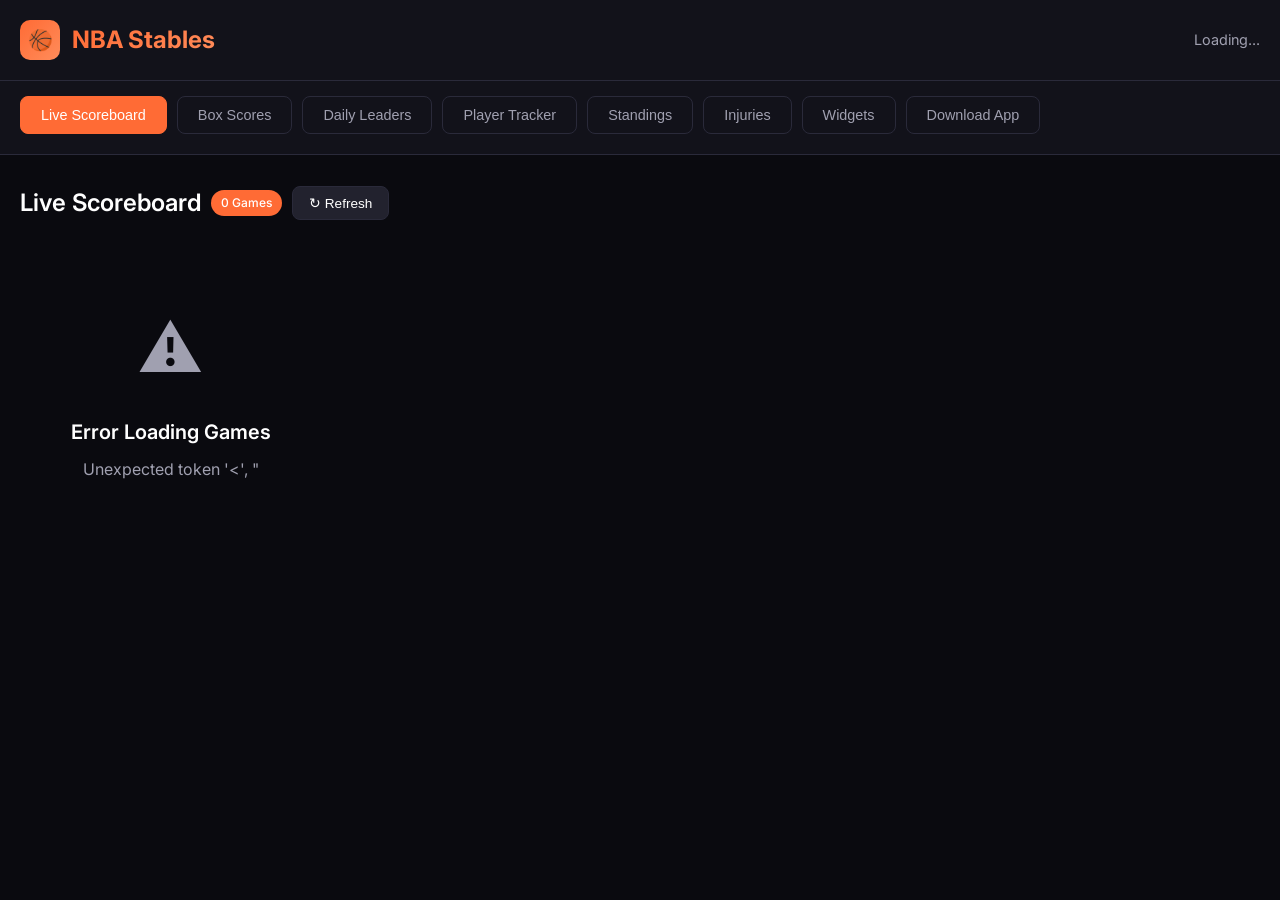
==== static/index.html @ 27dfe934 "remove ESPN injuries support, CBS only Co-Authored-By: Claude Opus 4.6 <noreply@anthropic.com>" ====
<!DOCTYPE html>
<html lang="en">
<head>
    <meta charset="UTF-8">
    <meta name="viewport" content="width=device-width, initial-scale=1.0">
    <title>NBA Stables - Live NBA Scores, Stats & Player Tracker</title>
    <meta name="description" content="Free live NBA scores, box scores, standings, injury reports and player tracking. Real-time stats with a clean, modern interface. No ads, no tracking.">
    <meta name="keywords" content="NBA, basketball, live scores, NBA stats, player tracker, box scores, standings, injury report, NBA API">
    <meta name="author" content="NBA Stables">
    <meta name="robots" content="index, follow">
    <link rel="canonical" href="https://nba-stables.onrender.com/">

    <!-- Open Graph / Facebook -->
    <meta property="og:type" content="website">
    <meta property="og:url" content="https://nba-stables.onrender.com/">
    <meta property="og:title" content="NBA Stables - Live NBA Scores & Stats">
    <meta property="og:description" content="Free live NBA scores, box scores, standings, injury reports and player tracking. Real-time stats with no ads.">
    <meta property="og:image" content="https://nba-stables.onrender.com/static/og-image.png">
    <meta property="og:site_name" content="NBA Stables">

    <!-- Twitter -->
    <meta name="twitter:card" content="summary_large_image">
    <meta name="twitter:url" content="https://nba-stables.onrender.com/">
    <meta name="twitter:title" content="NBA Stables - Live NBA Scores & Stats">
    <meta name="twitter:description" content="Free live NBA scores, box scores, standings, injury reports and player tracking. Real-time stats with no ads.">
    <meta name="twitter:image" content="https://nba-stables.onrender.com/static/og-image.png">

    <!-- PWA -->
    <meta name="theme-color" content="#ff6b35">
    <meta name="apple-mobile-web-app-capable" content="yes">
    <meta name="apple-mobile-web-app-status-bar-style" content="black-translucent">
    <meta name="mobile-web-app-capable" content="yes">
    <link rel="manifest" href="/static/manifest.json">
    <link rel="apple-touch-icon" href="/static/icon-192.png">
    <link rel="icon" type="image/png" sizes="32x32" href="/static/icon-192.png">

    <!-- JSON-LD Structured Data -->
    <script type="application/ld+json">
    {
      "@context": "https://schema.org",
      "@type": "WebApplication",
      "name": "NBA Stables",
      "description": "Free live NBA scores, box scores, standings, injury reports and player tracking",
      "url": "https://nba-stables.onrender.com/",
      "applicationCategory": "SportsApplication",
      "operatingSystem": "Any",
      "offers": {
        "@type": "Offer",
        "price": "0",
        "priceCurrency": "USD"
      },
      "featureList": [
        "Live NBA Scores",
        "Box Scores",
        "Player Tracker",
        "Standings",
        "Injury Reports",
        "Desktop Widgets",
        "Android Widget"
      ]
    }
    </script>
    <link rel="preconnect" href="https://fonts.googleapis.com">
    <link rel="preconnect" href="https://fonts.gstatic.com" crossorigin>
    <link href="https://fonts.googleapis.com/css2?family=Inter:wght@400;500;600;700&display=swap" rel="stylesheet">
    <style>
        :root {
            --bg-primary: #0a0a0f;
            --bg-secondary: #12121a;
            --bg-card: #1a1a24;
            --bg-hover: #22222e;
            --text-primary: #ffffff;
            --text-secondary: #a0a0b0;
            --accent: #ff6b35;
            --accent-light: #ff8c5a;
            --success: #4ade80;
            --border: #2a2a3a;
            --gradient-1: linear-gradient(135deg, #ff6b35 0%, #ff8c5a 100%);
        }

        * {
            margin: 0;
            padding: 0;
            box-sizing: border-box;
        }

        body {
            font-family: 'Inter', -apple-system, BlinkMacSystemFont, sans-serif;
            background: var(--bg-primary);
            color: var(--text-primary);
            min-height: 100vh;
            line-height: 1.5;
        }

        .container {
            max-width: 1400px;
            margin: 0 auto;
            padding: 0 20px;
        }

        /* Header */
        header {
            background: var(--bg-secondary);
            border-bottom: 1px solid var(--border);
            padding: 20px 0;
            position: sticky;
            top: 0;
            z-index: 100;
        }

        .header-content {
            display: flex;
            justify-content: space-between;
            align-items: center;
        }

        .logo {
            display: flex;
            align-items: center;
            gap: 12px;
        }

        .logo-icon {
            width: 40px;
            height: 40px;
            background: var(--gradient-1);
            border-radius: 10px;
            display: flex;
            align-items: center;
            justify-content: center;
            font-size: 20px;
        }

        .logo h1 {
            font-size: 1.5rem;
            font-weight: 700;
            background: var(--gradient-1);
            -webkit-background-clip: text;
            -webkit-text-fill-color: transparent;
            background-clip: text;
        }

        .header-date {
            color: var(--text-secondary);
            font-size: 0.9rem;
        }

        /* Navigation */
        nav {
            background: var(--bg-secondary);
            padding: 15px 0;
            border-bottom: 1px solid var(--border);
        }

        .nav-tabs {
            display: flex;
            gap: 10px;
            overflow-x: auto;
            padding-bottom: 5px;
        }

        .nav-tab {
            padding: 10px 20px;
            background: transparent;
            border: 1px solid var(--border);
            border-radius: 8px;
            color: var(--text-secondary);
            cursor: pointer;
            font-size: 0.9rem;
            font-weight: 500;
            transition: all 0.2s;
            white-space: nowrap;
        }

        .nav-tab:hover {
            background: var(--bg-hover);
            color: var(--text-primary);
        }

        .nav-tab.active {
            background: var(--accent);
            border-color: var(--accent);
            color: white;
        }

        /* Main Content */
        main {
            padding: 30px 0;
        }

        .section {
            display: none;
        }

        .section.active {
            display: block;
        }

        .section-title {
            font-size: 1.5rem;
            font-weight: 600;
            margin-bottom: 20px;
            display: flex;
            align-items: center;
            gap: 10px;
        }

        .section-title .badge {
            background: var(--accent);
            color: white;
            font-size: 0.75rem;
            padding: 4px 10px;
            border-radius: 20px;
            font-weight: 500;
        }

        /* Cards */
        .cards-grid {
            display: grid;
            grid-template-columns: repeat(auto-fill, minmax(400px, 1fr));
            gap: 20px;
        }

        /* Compact grid for scoreboard */
        .cards-grid-compact {
            display: grid;
            grid-template-columns: repeat(auto-fill, minmax(260px, 1fr));
            gap: 12px;
        }

        .card {
            background: var(--bg-card);
            border: 1px solid var(--border);
            border-radius: 12px;
            overflow: hidden;
            transition: transform 0.2s, box-shadow 0.2s;
        }

        .card:hover {
            transform: translateY(-2px);
            box-shadow: 0 10px 40px rgba(0, 0, 0, 0.3);
        }

        /* Game Card - Compact */
        .game-card {
            padding: 12px;
        }

        .game-status {
            display: inline-block;
            padding: 3px 8px;
            border-radius: 20px;
            font-size: 0.65rem;
            font-weight: 600;
            margin-bottom: 8px;
            text-transform: uppercase;
        }

        .game-status.live {
            background: #ef4444;
            color: white;
            animation: pulse 2s infinite;
        }

        .game-status.final {
            background: var(--bg-hover);
            color: var(--text-secondary);
        }

        @keyframes pulse {
            0%, 100% { opacity: 1; }
            50% { opacity: 0.7; }
        }

        .teams-container {
            display: flex;
            flex-direction: column;
            gap: 6px;
        }

        .team-row {
            display: flex;
            justify-content: space-between;
            align-items: center;
            padding: 8px 10px;
            background: var(--bg-secondary);
            border-radius: 6px;
        }

        .team-info {
            display: flex;
            align-items: center;
            gap: 8px;
        }

        .team-tricode {
            font-size: 0.75rem;
            color: var(--text-secondary);
            background: var(--bg-hover);
            padding: 2px 6px;
            border-radius: 4px;
            min-width: 32px;
            text-align: center;
        }

        .team-name {
            font-weight: 600;
            font-size: 0.85rem;
        }

        .team-score {
            font-size: 1.25rem;
            font-weight: 700;
            color: var(--accent);
            min-width: 36px;
            text-align: right;
        }

        .leader-section {
            margin-top: 10px;
            padding-top: 10px;
            border-top: 1px solid var(--border);
        }

        .leader-title {
            font-size: 0.65rem;
            color: var(--text-secondary);
            text-transform: uppercase;
            margin-bottom: 6px;
        }

        .leader-row {
            display: flex;
            justify-content: space-between;
            align-items: center;
            padding: 4px 0;
        }

        .leader-name {
            font-weight: 500;
            font-size: 0.8rem;
            color: var(--text-primary);
        }

        .leader-stats {
            display: flex;
            gap: 10px;
        }

        .stat {
            text-align: center;
        }

        .stat-value {
            font-weight: 600;
            font-size: 0.85rem;
            color: var(--accent);
        }

        .stat-label {
            font-size: 0.6rem;
            color: var(--text-secondary);
            text-transform: uppercase;
        }

        /* Box Score */
        .boxscore-card {
            overflow-x: auto;
        }

        .boxscore-table {
            width: 100%;
            border-collapse: collapse;
            font-size: 0.85rem;
        }

        .boxscore-table th,
        .boxscore-table td {
            padding: 12px 10px;
            text-align: center;
            border-bottom: 1px solid var(--border);
        }

        .boxscore-table th {
            background: var(--bg-secondary);
            color: var(--text-secondary);
            font-weight: 500;
            font-size: 0.75rem;
            text-transform: uppercase;
        }

        .boxscore-table td:first-child {
            text-align: left;
            font-weight: 600;
        }

        .boxscore-table tr:hover td {
            background: var(--bg-hover);
        }

        .highlight {
            color: var(--success);
            font-weight: 600;
        }

        /* Leaders Section */
        .leaders-grid {
            display: grid;
            grid-template-columns: repeat(auto-fill, minmax(300px, 1fr));
            gap: 20px;
        }

        .leader-card {
            padding: 20px;
        }

        .leader-card-header {
            display: flex;
            justify-content: space-between;
            align-items: center;
            margin-bottom: 15px;
        }

        .leader-category {
            font-weight: 600;
            font-size: 1rem;
        }

        .leader-value {
            font-size: 1.5rem;
            font-weight: 700;
            color: var(--accent);
        }

        .leader-players {
            display: flex;
            flex-direction: column;
            gap: 10px;
        }

        .leader-player {
            display: flex;
            justify-content: space-between;
            align-items: center;
            padding: 10px;
            background: var(--bg-secondary);
            border-radius: 8px;
        }

        .leader-player-name {
            font-weight: 500;
        }

        .leader-player-team {
            color: var(--text-secondary);
            font-size: 0.85rem;
        }

        /* Player Tracker */
        .player-search {
            margin-bottom: 30px;
        }

        .search-container {
            display: flex;
            gap: 15px;
            flex-wrap: wrap;
        }

        .search-input-wrapper {
            flex: 1;
            min-width: 300px;
            position: relative;
        }

        .search-input {
            width: 100%;
            padding: 15px 20px;
            background: var(--bg-card);
            border: 1px solid var(--border);
            border-radius: 10px;
            color: var(--text-primary);
            font-size: 1rem;
        }

        .search-input:focus {
            outline: none;
            border-color: var(--accent);
        }

        .search-input::placeholder {
            color: var(--text-secondary);
        }

        .search-results {
            position: absolute;
            top: 100%;
            left: 0;
            right: 0;
            background: var(--bg-card);
            border: 1px solid var(--border);
            border-radius: 10px;
            margin-top: 5px;
            max-height: 300px;
            overflow-y: auto;
            z-index: 50;
            display: none;
        }

        .search-results.show {
            display: block;
        }

        .search-result-item {
            padding: 12px 20px;
            cursor: pointer;
            display: flex;
            justify-content: space-between;
            border-bottom: 1px solid var(--border);
        }

        .search-result-item:hover {
            background: var(--bg-hover);
        }

        .search-result-item:last-child {
            border-bottom: none;
        }

        .tracked-players {
            display: flex;
            flex-wrap: wrap;
            gap: 10px;
            margin-top: 15px;
        }

        .player-chip {
            display: flex;
            align-items: center;
            gap: 8px;
            padding: 8px 15px;
            background: var(--bg-card);
            border: 1px solid var(--accent);
            border-radius: 20px;
            font-size: 0.9rem;
        }

        .player-chip-remove {
            background: none;
            border: none;
            color: var(--text-secondary);
            cursor: pointer;
            font-size: 1.2rem;
            line-height: 1;
        }

        .player-chip-remove:hover {
            color: #ef4444;
        }

        .btn {
            padding: 15px 30px;
            background: var(--gradient-1);
            border: none;
            border-radius: 10px;
            color: white;
            font-size: 1rem;
            font-weight: 600;
            cursor: pointer;
            transition: transform 0.2s, box-shadow 0.2s;
        }

        .btn:hover {
            transform: translateY(-2px);
            box-shadow: 0 5px 20px rgba(255, 107, 53, 0.3);
        }

        .btn:disabled {
            opacity: 0.5;
            cursor: not-allowed;
            transform: none;
        }

        .player-stats-table {
            width: 100%;
            border-collapse: collapse;
            margin-top: 20px;
        }

        .player-stats-table th,
        .player-stats-table td {
            padding: 15px;
            text-align: center;
            border-bottom: 1px solid var(--border);
        }

        .player-stats-table th {
            background: var(--bg-secondary);
            color: var(--text-secondary);
            font-weight: 500;
            font-size: 0.8rem;
            text-transform: uppercase;
        }

        .player-stats-table td:first-child {
            text-align: left;
        }

        .player-stats-table tbody tr:hover {
            background: var(--bg-hover);
        }

        /* Loading State */
        .loading {
            display: flex;
            justify-content: center;
            align-items: center;
            padding: 60px;
            color: var(--text-secondary);
        }

        .spinner {
            width: 40px;
            height: 40px;
            border: 3px solid var(--border);
            border-top-color: var(--accent);
            border-radius: 50%;
            animation: spin 1s linear infinite;
            margin-right: 15px;
        }

        @keyframes spin {
            to { transform: rotate(360deg); }
        }

        /* Empty State */
        .empty-state {
            text-align: center;
            padding: 60px 20px;
            color: var(--text-secondary);
        }

        .empty-state-icon {
            font-size: 4rem;
            margin-bottom: 20px;
        }

        .empty-state-title {
            font-size: 1.25rem;
            font-weight: 600;
            color: var(--text-primary);
            margin-bottom: 10px;
        }

        /* Refresh Button */
        .refresh-btn {
            background: var(--bg-hover);
            border: 1px solid var(--border);
            border-radius: 8px;
            color: var(--text-primary);
            padding: 8px 16px;
            cursor: pointer;
            display: flex;
            align-items: center;
            gap: 8px;
            font-size: 0.85rem;
        }

        .refresh-btn:hover {
            background: var(--bg-card);
        }

        /* Date Selector */
        .date-selector {
            display: flex;
            gap: 10px;
            align-items: center;
            margin-bottom: 20px;
        }

        .date-btn {
            padding: 8px 16px;
            background: var(--bg-card);
            border: 1px solid var(--border);
            border-radius: 8px;
            color: var(--text-secondary);
            cursor: pointer;
            font-size: 0.85rem;
        }

        .date-btn:hover {
            background: var(--bg-hover);
            color: var(--text-primary);
        }

        .date-btn.active {
            background: var(--accent);
            border-color: var(--accent);
            color: white;
        }

        /* Responsive */
        @media (max-width: 768px) {
            .cards-grid {
                grid-template-columns: 1fr;
            }

            .header-content {
                flex-direction: column;
                gap: 10px;
            }

            .nav-tabs {
                justify-content: flex-start;
            }

            .search-container {
                flex-direction: column;
            }

            .search-input-wrapper {
                min-width: 100%;
            }
        }
    </style>
</head>
<body>
    <header>
        <div class="container">
            <div class="header-content">
                <div class="logo">
                    <div class="logo-icon">&#127936;</div>
                    <h1>NBA Stables</h1>
                </div>
                <div class="header-date" id="currentDate">Loading...</div>
            </div>
        </div>
    </header>

    <nav>
        <div class="container">
            <div class="nav-tabs">
                <button class="nav-tab active" data-section="scoreboard">Live Scoreboard</button>
                <button class="nav-tab" data-section="boxscores">Box Scores</button>
                <button class="nav-tab" data-section="leaders">Daily Leaders</button>
                <button class="nav-tab" data-section="tracker">Player Tracker</button>
                <button class="nav-tab" data-section="standings">Standings</button>
                <button class="nav-tab" data-section="injuries">Injuries</button>
                <button class="nav-tab" data-section="widgets">Widgets</button>
                <button class="nav-tab" data-section="download">Download App</button>
            </div>
        </div>
    </nav>

    <main>
        <div class="container">
            <!-- Scoreboard Section -->
            <section id="scoreboard" class="section active">
                <div class="section-title">
                    Live Scoreboard
                    <span class="badge" id="gamesCount">0 Games</span>
                    <button class="refresh-btn" onclick="loadScoreboard()">&#8635; Refresh</button>
                </div>
                <div id="scoreboardContent" class="cards-grid-compact">
                    <div class="loading"><div class="spinner"></div> Loading games...</div>
                </div>
            </section>

            <!-- Box Scores Section -->
            <section id="boxscores" class="section">
                <div class="section-title">
                    Box Scores
                    <button class="refresh-btn" onclick="loadBoxscores()">&#8635; Refresh</button>
                </div>
                <div class="date-selector">
                    <button class="date-btn active" data-offset="0">Today</button>
                    <button class="date-btn" data-offset="1">Yesterday</button>
                    <button class="date-btn" data-offset="2">2 Days Ago</button>
                    <button class="date-btn" data-offset="3">3 Days Ago</button>
                    <button class="date-btn" data-offset="4">4 Days Ago</button>
                    <button class="date-btn" data-offset="5">5 Days Ago</button>
                    <button class="date-btn" data-offset="6">6 Days Ago</button>
                    <button class="date-btn" data-offset="7">7 Days Ago</button>
                </div>
                <div id="boxscoresContent">
                    <div class="loading"><div class="spinner"></div> Loading box scores...</div>
                </div>
            </section>

            <!-- Leaders Section -->
            <section id="leaders" class="section">
                <div class="section-title">
                    Daily Leaders
                    <button class="refresh-btn" onclick="loadLeaders()">&#8635; Refresh</button>
                </div>
                <div class="date-selector" id="leadersDateSelector">
                    <button class="date-btn active" data-offset="0">Today</button>
                    <button class="date-btn" data-offset="1">Yesterday</button>
                    <button class="date-btn" data-offset="2">2 Days Ago</button>
                </div>
                <div id="leadersContent" class="leaders-grid">
                    <div class="loading"><div class="spinner"></div> Loading leaders...</div>
                </div>
            </section>

            <!-- Player Tracker Section -->
            <section id="tracker" class="section">
                <div class="section-title">Player Tracker</div>
                <div class="player-search">
                    <div class="search-container">
                        <div class="search-input-wrapper">
                            <input type="text" class="search-input" id="playerSearch" placeholder="Search for a player..." autocomplete="off">
                            <div class="search-results" id="searchResults"></div>
                        </div>
                        <button class="btn" id="trackBtn" onclick="loadTrackedStats()" disabled>Get Live Stats</button>
                    </div>
                    <div class="tracked-players" id="trackedPlayers"></div>
                </div>
                <div id="trackerContent">
                    <div class="empty-state">
                        <div class="empty-state-icon">&#127942;</div>
                        <div class="empty-state-title">Track Your Favorite Players</div>
                        <p>Search and select players above to see their live game stats</p>
                    </div>
                </div>
            </section>

            <!-- Standings Section -->
            <section id="standings" class="section">
                <div class="section-title">
                    NBA Standings
                    <button class="refresh-btn" onclick="loadStandings()">&#8635; Refresh</button>
                </div>
                <div id="standingsContent" style="display: grid; grid-template-columns: repeat(auto-fit, minmax(500px, 1fr)); gap: 20px;">
                    <div class="loading"><div class="spinner"></div> Loading standings...</div>
                </div>
            </section>

            <!-- Injuries Section -->
            <section id="injuries" class="section">
                <div class="section-title">
                    Injury Report
                    <span class="badge" id="injuriesSourceBadge" style="background: #ef4444;">CBS</span>
                    <button class="refresh-btn" onclick="loadInjuries()">&#8635; Refresh</button>
                </div>
                <div style="margin-bottom: 20px; display: flex; gap: 20px; flex-wrap: wrap;">
                    <div>
                        <button class="date-btn active" id="injuriesListBtn" onclick="setInjuriesView('list')">All Players</button>
                        <button class="date-btn" id="injuriesGroupBtn" onclick="setInjuriesView('grouped')">Group by Team</button>
                    </div>
                </div>
                <div id="injuriesContent">
                    <div class="loading"><div class="spinner"></div> Loading injury report...</div>
                </div>
            </section>

            <!-- Widgets Section -->
            <section id="widgets" class="section">
                <div class="section-title">Desktop Widgets</div>
                <p style="color: var(--text-secondary); margin-bottom: 30px;">Download widgets for your macOS desktop. Requires <a href="https://tracesof.net/uebersicht/" target="_blank" style="color: var(--accent);">Ubersicht</a> app.</p>

                <div class="widgets-grid" style="display: grid; grid-template-columns: repeat(auto-fill, minmax(400px, 1fr)); gap: 30px;">
                    <!-- Scoreboard Widget -->
                    <div class="card" style="padding: 20px;">
                        <h3 style="margin-bottom: 15px; color: var(--accent);">NBA Scoreboard Widget</h3>
                        <div class="widget-preview" style="background: #0a0a0f; border-radius: 12px; padding: 20px; margin-bottom: 20px;">
                            <div class="widget-mockup" style="background: rgba(10, 10, 15, 0.95); padding: 16px; border-radius: 12px; border: 1px solid rgba(255,255,255,0.1); font-size: 13px;">
                                <div style="display: flex; justify-content: space-between; margin-bottom: 12px; padding-bottom: 10px; border-bottom: 1px solid rgba(255,255,255,0.1);">
                                    <span style="font-weight: 600;">&#127936; NBA Live</span>
                                    <span style="color: #888; font-size: 11px;">February 11, 2026</span>
                                </div>
                                <div style="background: rgba(255,255,255,0.05); padding: 10px; border-radius: 8px; margin-bottom: 8px;">
                                    <div style="display: flex; justify-content: space-between; margin-bottom: 4px;">
                                        <span style="font-size: 12px;">LAL</span>
                                        <span style="color: #ff6b35; font-weight: 700;">108</span>
                                    </div>
                                    <div style="display: flex; justify-content: space-between;">
                                        <span style="font-size: 12px;">BOS</span>
                                        <span style="color: #ff6b35; font-weight: 700;">112</span>
                                    </div>
                                    <div style="font-size: 10px; color: #888; margin-top: 6px;">Q4 2:30</div>
                                </div>
                            </div>
                        </div>
                        <p style="color: var(--text-secondary); font-size: 0.9rem; margin-bottom: 20px;">
                            Shows live NBA scores on your desktop. Updates every 60 seconds. Displays team scores, game status, and top performers.
                        </p>
                        <div style="display: flex; gap: 10px; flex-wrap: wrap;">
                            <button class="btn" onclick="downloadWidget('scoreboard')">Download Widget</button>
                            <button class="btn" style="background: var(--bg-hover); border: 1px solid var(--border);" onclick="showWidgetCode('scoreboard')">View Code</button>
                        </div>
                    </div>

                    <!-- Player Tracker Widget -->
                    <div class="card" style="padding: 20px;">
                        <h3 style="margin-bottom: 15px; color: var(--accent);">Player Tracker Widget</h3>
                        <div class="widget-preview" style="background: #0a0a0f; border-radius: 12px; padding: 20px; margin-bottom: 20px;">
                            <div class="widget-mockup" style="background: rgba(10, 10, 15, 0.95); padding: 16px; border-radius: 12px; border: 1px solid rgba(255,255,255,0.1); font-size: 13px;">
                                <div style="display: flex; justify-content: space-between; margin-bottom: 12px; padding-bottom: 10px; border-bottom: 1px solid rgba(255,255,255,0.1);">
                                    <span style="font-weight: 600;">&#127942; My Players</span>
                                </div>
                                <div style="background: rgba(255,255,255,0.05); padding: 10px; border-radius: 8px; margin-bottom: 8px;">
                                    <div style="font-weight: 500; margin-bottom: 4px;">LeBron James</div>
                                    <div style="font-size: 11px; color: #888;">LAL | 32:15</div>
                                    <div style="display: flex; gap: 15px; margin-top: 6px; font-size: 12px;">
                                        <span><span style="color: #ff6b35;">28</span> PTS</span>
                                        <span><span style="color: #ff6b35;">8</span> REB</span>
                                        <span><span style="color: #ff6b35;">11</span> AST</span>
                                    </div>
                                </div>
                            </div>
                        </div>
                        <p style="color: var(--text-secondary); font-size: 0.9rem; margin-bottom: 20px;">
                            Track specific players live stats. Edit the widget to add your favorite player IDs. Shows points, rebounds, assists, and more.
                        </p>
                        <div style="display: flex; gap: 10px; flex-wrap: wrap;">
                            <button class="btn" onclick="downloadWidget('player')">Download Widget</button>
                            <button class="btn" style="background: var(--bg-hover); border: 1px solid var(--border);" onclick="showWidgetCode('player')">View Code</button>
                        </div>
                    </div>
                </div>

                <!-- Installation Instructions -->
                <div class="card" style="padding: 25px; margin-top: 30px;">
                    <h3 style="margin-bottom: 20px; color: var(--accent);">Installation Instructions</h3>
                    <ol style="color: var(--text-secondary); line-height: 2; padding-left: 20px;">
                        <li>Download and install <a href="https://tracesof.net/uebersicht/" target="_blank" style="color: var(--accent);">Ubersicht</a> for macOS</li>
                        <li>Download a widget file from above</li>
                        <li>Move the <code style="background: var(--bg-secondary); padding: 2px 8px; border-radius: 4px;">.jsx</code> file to <code style="background: var(--bg-secondary); padding: 2px 8px; border-radius: 4px;">~/Library/Application Support/Ubersicht/widgets/</code></li>
                        <li>The widget will automatically appear on your desktop</li>
                        <li><strong>Important:</strong> Edit the <code style="background: var(--bg-secondary); padding: 2px 8px; border-radius: 4px;">API_URL</code> in the widget file to point to your deployed API (or use localhost for local testing)</li>
                    </ol>
                </div>

                <!-- Widget Code Modal -->
                <div id="widgetCodeModal" style="display: none; position: fixed; top: 0; left: 0; right: 0; bottom: 0; background: rgba(0,0,0,0.8); z-index: 1000; padding: 50px;">
                    <div style="max-width: 800px; margin: 0 auto; background: var(--bg-card); border-radius: 12px; max-height: 90vh; overflow: hidden; display: flex; flex-direction: column;">
                        <div style="padding: 20px; border-bottom: 1px solid var(--border); display: flex; justify-content: space-between; align-items: center;">
                            <h3>Widget Code</h3>
                            <button onclick="closeWidgetModal()" style="background: none; border: none; color: var(--text-primary); font-size: 24px; cursor: pointer;">&times;</button>
                        </div>
                        <pre id="widgetCodeContent" style="padding: 20px; overflow: auto; flex: 1; background: var(--bg-secondary); margin: 0; font-size: 12px; line-height: 1.5;"></pre>
                    </div>
                </div>
            </section>

            <!-- Download Section -->
            <section id="download" class="section">
                <div class="section-title">Download Android Widget</div>
                <p style="color: var(--text-secondary); margin-bottom: 30px;">Get live NBA scores directly on your Android home screen.</p>

                <div class="card" style="padding: 30px; max-width: 500px;">
                    <div style="text-align: center; margin-bottom: 25px;">
                        <div style="width: 80px; height: 80px; background: linear-gradient(135deg, #ff6b35, #ff8c5a); border-radius: 20px; margin: 0 auto 15px; display: flex; align-items: center; justify-content: center; font-size: 40px;">&#127936;</div>
                        <h2 style="margin-bottom: 5px;">NBA Stables Widget</h2>
                        <p style="color: var(--text-secondary);">v1.0 • Android 8.0+</p>
                    </div>

                    <ul style="color: var(--text-secondary); margin-bottom: 25px; padding-left: 20px; line-height: 2;">
                        <li>Live NBA scores on your home screen</li>
                        <li>Auto-updates every 15 minutes</li>
                        <li>Dark theme, minimal design</li>
                        <li>No ads, no tracking</li>
                    </ul>

                    <a href="https://github.com/sreckoskocilic/nba_stables/releases/latest/download/nba-stables-widget.apk"
                       class="btn"
                       style="display: block; text-align: center; text-decoration: none; margin-bottom: 15px;">
                        Download APK
                    </a>

                    <p style="color: var(--text-secondary); font-size: 0.8rem; text-align: center;">
                        Or view all releases on <a href="https://github.com/sreckoskocilic/nba_stables/releases" target="_blank" style="color: var(--accent);">GitHub</a>
                    </p>
                </div>

                <div class="card" style="padding: 25px; margin-top: 20px; max-width: 500px;">
                    <h3 style="margin-bottom: 15px; color: var(--accent);">Installation</h3>
                    <ol style="color: var(--text-secondary); line-height: 2; padding-left: 20px;">
                        <li>Download the APK file</li>
                        <li>Open on your Android phone</li>
                        <li>Allow "Install from unknown sources" if prompted</li>
                        <li>Install the app</li>
                        <li>Long-press home screen → Widgets → NBA Stables</li>
                    </ol>
                </div>
            </section>

        </div>
    </main>

    <script>
        const API_BASE = '';
        let trackedPlayerIds = [];
        let currentBoxscoreOffset = 0;
        let currentLeadersOffset = 0;

        // Navigation
        document.querySelectorAll('.nav-tab').forEach(tab => {
            tab.addEventListener('click', () => {
                document.querySelectorAll('.nav-tab').forEach(t => t.classList.remove('active'));
                document.querySelectorAll('.section').forEach(s => s.classList.remove('active'));

                tab.classList.add('active');
                document.getElementById(tab.dataset.section).classList.add('active');

                // Load data when switching tabs
                switch(tab.dataset.section) {
                    case 'scoreboard': loadScoreboard(); break;
                    case 'boxscores': loadBoxscores(); break;
                    case 'leaders': loadLeaders(); break;
                    case 'standings': loadStandings(); break;
                    case 'injuries': loadInjuries(); break;
                }
            });
        });

        // Date selectors
        document.querySelectorAll('#boxscores .date-btn').forEach(btn => {
            btn.addEventListener('click', () => {
                document.querySelectorAll('#boxscores .date-btn').forEach(b => b.classList.remove('active'));
                btn.classList.add('active');
                currentBoxscoreOffset = parseInt(btn.dataset.offset);
                loadBoxscores();
            });
        });

        document.querySelectorAll('#leadersDateSelector .date-btn').forEach(btn => {
            btn.addEventListener('click', () => {
                document.querySelectorAll('#leadersDateSelector .date-btn').forEach(b => b.classList.remove('active'));
                btn.classList.add('active');
                currentLeadersOffset = parseInt(btn.dataset.offset);
                loadLeaders();
            });
        });

        // Load Scoreboard
        async function loadScoreboard() {
            const container = document.getElementById('scoreboardContent');
            container.innerHTML = '<div class="loading"><div class="spinner"></div> Loading games...</div>';

            try {
                const res = await fetch(`${API_BASE}/api/scoreboard`);
                const data = await res.json();

                document.getElementById('currentDate').textContent = data.date;
                document.getElementById('gamesCount').textContent = `${data.games.length} Games`;

                if (data.games.length === 0) {
                    container.innerHTML = `
                        <div class="empty-state">
                            <div class="empty-state-icon">&#127944;</div>
                            <div class="empty-state-title">No Games Today</div>
                            <p>Check back later for live games</p>
                        </div>
                    `;
                    return;
                }

                const score = (v) => (v == null || v === 'null') ? '-' : v;
                const hasLeader = (leader) => leader && leader.name && leader.name !== 'null';

                container.innerHTML = data.games.map(game => `
                    <div class="card game-card">
                        <span class="game-status ${game.status.toLowerCase().includes('final') ? 'final' : 'live'}">${game.status}</span>
                        <div class="teams-container">
                            <div class="team-row">
                                <div class="team-info">
                                    <span class="team-tricode">${game.homeTeam.tricode}</span>
                                    <span class="team-name">${game.homeTeam.name}</span>
                                </div>
                                <span class="team-score">${score(game.homeTeam.score)}</span>
                            </div>
                            <div class="team-row">
                                <div class="team-info">
                                    <span class="team-tricode">${game.awayTeam.tricode}</span>
                                    <span class="team-name">${game.awayTeam.name}</span>
                                </div>
                                <span class="team-score">${score(game.awayTeam.score)}</span>
                            </div>
                        </div>
                        ${hasLeader(game.homeTeam.leader) || hasLeader(game.awayTeam.leader) ? `
                        <div class="leader-section">
                            <div class="leader-title">Top Performers</div>
                            ${hasLeader(game.homeTeam.leader) ? `
                            <div class="leader-row">
                                <span class="leader-name">${game.homeTeam.leader.name}</span>
                                <div class="leader-stats">
                                    <div class="stat"><div class="stat-value">${score(game.homeTeam.leader.points)}</div><div class="stat-label">PTS</div></div>
                                    <div class="stat"><div class="stat-value">${score(game.homeTeam.leader.rebounds)}</div><div class="stat-label">REB</div></div>
                                    <div class="stat"><div class="stat-value">${score(game.homeTeam.leader.assists)}</div><div class="stat-label">AST</div></div>
                                </div>
                            </div>` : ''}
                            ${hasLeader(game.awayTeam.leader) ? `
                            <div class="leader-row">
                                <span class="leader-name">${game.awayTeam.leader.name}</span>
                                <div class="leader-stats">
                                    <div class="stat"><div class="stat-value">${score(game.awayTeam.leader.points)}</div><div class="stat-label">PTS</div></div>
                                    <div class="stat"><div class="stat-value">${score(game.awayTeam.leader.rebounds)}</div><div class="stat-label">REB</div></div>
                                    <div class="stat"><div class="stat-value">${score(game.awayTeam.leader.assists)}</div><div class="stat-label">AST</div></div>
                                </div>
                            </div>` : ''}
                        </div>` : ''}
                    </div>
                `).join('');
            } catch (error) {
                container.innerHTML = `
                    <div class="empty-state">
                        <div class="empty-state-icon">&#9888;</div>
                        <div class="empty-state-title">Error Loading Games</div>
                        <p>${error.message}</p>
                    </div>
                `;
            }
        }

        // Load Box Scores
        async function loadBoxscores() {
            const container = document.getElementById('boxscoresContent');
            container.innerHTML = '<div class="loading"><div class="spinner"></div> Loading box scores...</div>';

            try {
                const res = await fetch(`${API_BASE}/api/boxscores?days_offset=${currentBoxscoreOffset}`);
                const data = await res.json();

                if (data.boxscores.length === 0) {
                    container.innerHTML = `
                        <div class="empty-state">
                            <div class="empty-state-icon">&#128202;</div>
                            <div class="empty-state-title">No Box Scores Available</div>
                            <p>No completed games for ${data.date}</p>
                        </div>
                    `;
                    return;
                }

                container.innerHTML = data.boxscores.map(game => `
                    <div class="card boxscore-card" style="margin-bottom: 20px; cursor: pointer;" onclick="toggleGameDetails('${game.gameId}', this)">
                        <table class="boxscore-table">
                            <thead>
                                <tr>
                                    <th>Team</th>
                                    <th>Score</th>
                                    <th>FG</th>
                                    <th>FG%</th>
                                    <th>3PT</th>
                                    <th>3P%</th>
                                    <th>FT</th>
                                    <th>FT%</th>
                                    <th>REB</th>
                                    <th>AST</th>
                                    <th>STL</th>
                                    <th>BLK</th>
                                    <th>TO</th>
                                    <th>Leader</th>
                                </tr>
                            </thead>
                            <tbody>
                                ${game.teams.map(team => `
                                    <tr>
                                        <td>${team.name}</td>
                                        <td class="highlight">${team.score}</td>
                                        <td>${team.stats.fg}</td>
                                        <td>${(team.stats.fgPct * 100).toFixed(1)}%</td>
                                        <td>${team.stats.threePt}</td>
                                        <td>${(team.stats.threePtPct * 100).toFixed(1)}%</td>
                                        <td>${team.stats.ft}</td>
                                        <td>${(team.stats.ftPct * 100).toFixed(1)}%</td>
                                        <td>${team.stats.rebounds}</td>
                                        <td>${team.stats.assists}</td>
                                        <td>${team.stats.steals}</td>
                                        <td>${team.stats.blocks}</td>
                                        <td>${team.stats.turnovers}</td>
                                        <td>${team.leader.name} (${team.leader.points}/${team.leader.rebounds}/${team.leader.assists})</td>
                                    </tr>
                                `).join('')}
                            </tbody>
                        </table>
                        <div style="text-align: center; padding: 8px; color: var(--text-secondary); font-size: 0.8rem;">
                            Click to see player details ▼
                        </div>
                        <div class="game-details" id="details-${game.gameId}" style="display: none;"></div>
                    </div>
                `).join('');
            } catch (error) {
                container.innerHTML = `
                    <div class="empty-state">
                        <div class="empty-state-icon">&#9888;</div>
                        <div class="empty-state-title">Error Loading Box Scores</div>
                        <p>${error.message}</p>
                    </div>
                `;
            }
        }

        // Load Leaders
        async function loadLeaders() {
            const container = document.getElementById('leadersContent');
            container.innerHTML = '<div class="loading"><div class="spinner"></div> Loading leaders...</div>';

            try {
                const res = await fetch(`${API_BASE}/api/leaders?days_offset=${currentLeadersOffset}`);
                const data = await res.json();

                const categories = Object.values(data.leaders);

                if (categories.length === 0) {
                    container.innerHTML = `
                        <div class="empty-state">
                            <div class="empty-state-icon">&#127942;</div>
                            <div class="empty-state-title">No Stats Available</div>
                            <p>No completed games for ${data.date}</p>
                        </div>
                    `;
                    return;
                }

                container.innerHTML = categories.map(cat => `
                    <div class="card leader-card">
                        <div class="leader-card-header">
                            <span class="leader-category">${cat.label}</span>
                            <span class="leader-value">${cat.value}</span>
                        </div>
                        <div class="leader-players">
                            ${cat.players.map(p => `
                                <div class="leader-player">
                                    <span class="leader-player-name">${p.name}</span>
                                    <span class="leader-player-team">${p.team}</span>
                                </div>
                            `).join('')}
                        </div>
                    </div>
                `).join('');
            } catch (error) {
                container.innerHTML = `
                    <div class="empty-state">
                        <div class="empty-state-icon">&#9888;</div>
                        <div class="empty-state-title">Error Loading Leaders</div>
                        <p>${error.message}</p>
                    </div>
                `;
            }
        }

        // Player Search
        const searchInput = document.getElementById('playerSearch');
        const searchResults = document.getElementById('searchResults');
        let searchTimeout;

        searchInput.addEventListener('input', () => {
            clearTimeout(searchTimeout);
            const query = searchInput.value.trim();

            if (query.length < 2) {
                searchResults.classList.remove('show');
                return;
            }

            searchTimeout = setTimeout(async () => {
                try {
                    const res = await fetch(`${API_BASE}/api/players/search?q=${encodeURIComponent(query)}`);
                    const data = await res.json();

                    if (data.players.length === 0) {
                        searchResults.innerHTML = '<div class="search-result-item">No players found</div>';
                    } else {
                        searchResults.innerHTML = data.players.map(p => `
                            <div class="search-result-item" data-id="${p.id}" data-name="${p.name}">
                                <span>${p.name}</span>
                                <span style="color: var(--text-secondary); font-size: 0.85rem;">ID: ${p.id}</span>
                            </div>
                        `).join('');
                    }
                    searchResults.classList.add('show');
                } catch (error) {
                    searchResults.innerHTML = '<div class="search-result-item">Error searching</div>';
                    searchResults.classList.add('show');
                }
            }, 300);
        });

        searchResults.addEventListener('click', (e) => {
            const item = e.target.closest('.search-result-item');
            if (item && item.dataset.id) {
                addTrackedPlayer(parseInt(item.dataset.id), item.dataset.name);
                searchInput.value = '';
                searchResults.classList.remove('show');
            }
        });

        document.addEventListener('click', (e) => {
            if (!searchInput.contains(e.target) && !searchResults.contains(e.target)) {
                searchResults.classList.remove('show');
            }
        });

        function addTrackedPlayer(id, name) {
            if (trackedPlayerIds.find(p => p.id === id)) return;

            trackedPlayerIds.push({ id, name });
            updateTrackedPlayersUI();
        }

        function removeTrackedPlayer(id) {
            trackedPlayerIds = trackedPlayerIds.filter(p => p.id !== id);
            updateTrackedPlayersUI();
        }

        function updateTrackedPlayersUI() {
            const container = document.getElementById('trackedPlayers');
            const trackBtn = document.getElementById('trackBtn');

            container.innerHTML = trackedPlayerIds.map(p => `
                <div class="player-chip">
                    <span>${p.name}</span>
                    <button class="player-chip-remove" onclick="removeTrackedPlayer(${p.id})">&times;</button>
                </div>
            `).join('');

            trackBtn.disabled = trackedPlayerIds.length === 0;
        }

        async function loadTrackedStats() {
            if (trackedPlayerIds.length === 0) return;

            const container = document.getElementById('trackerContent');
            container.innerHTML = '<div class="loading"><div class="spinner"></div> Loading player stats...</div>';

            try {
                const ids = trackedPlayerIds.map(p => p.id).join(',');
                const res = await fetch(`${API_BASE}/api/players/stats?ids=${ids}`);
                const data = await res.json();

                if (data.players.length === 0) {
                    container.innerHTML = `
                        <div class="empty-state">
                            <div class="empty-state-icon">&#128564;</div>
                            <div class="empty-state-title">No Active Games</div>
                            <p>Selected players don't have games in progress today</p>
                        </div>
                    `;
                    return;
                }

                container.innerHTML = `
                    <div class="card" style="overflow-x: auto;">
                        <table class="player-stats-table">
                            <thead>
                                <tr>
                                    <th>Player</th>
                                    <th>Team</th>
                                    <th>MIN</th>
                                    <th>PTS</th>
                                    <th>3PT</th>
                                    <th>REB</th>
                                    <th>AST</th>
                                    <th>BLK</th>
                                    <th>STL</th>
                                    <th>TO</th>
                                </tr>
                            </thead>
                            <tbody>
                                ${data.players.map(p => `
                                    <tr>
                                        <td><strong>${p.name}</strong></td>
                                        <td>${p.team}</td>
                                        <td>${p.minutes}</td>
                                        <td class="${p.points > 0 ? 'highlight' : ''}">${p.points}</td>
                                        <td>${p.threePointers}</td>
                                        <td class="${p.rebounds > 0 ? 'highlight' : ''}">${p.rebounds}</td>
                                        <td class="${p.assists > 0 ? 'highlight' : ''}">${p.assists}</td>
                                        <td>${p.blocks}</td>
                                        <td>${p.steals}</td>
                                        <td>${p.turnovers}</td>
                                    </tr>
                                `).join('')}
                            </tbody>
                        </table>
                    </div>
                `;
            } catch (error) {
                container.innerHTML = `
                    <div class="empty-state">
                        <div class="empty-state-icon">&#9888;</div>
                        <div class="empty-state-title">Error Loading Stats</div>
                        <p>${error.message}</p>
                    </div>
                `;
            }
        }

        // Toggle Game Details (Player Stats)
        async function toggleGameDetails(gameId, cardElement) {
            const detailsDiv = document.getElementById(`details-${gameId}`);

            if (detailsDiv.style.display === 'block') {
                detailsDiv.style.display = 'none';
                return;
            }

            detailsDiv.innerHTML = '<div class="loading" style="padding: 20px;"><div class="spinner"></div> Loading player stats...</div>';
            detailsDiv.style.display = 'block';

            try {
                const res = await fetch(`${API_BASE}/api/games/${gameId}/players`);
                const data = await res.json();

                detailsDiv.innerHTML = data.teams.map(team => `
                    <div style="padding: 15px; border-top: 1px solid var(--border);">
                        <h4 style="margin-bottom: 10px; color: var(--accent);">${team.name} - ${team.score}</h4>
                        <table class="boxscore-table" style="font-size: 0.8rem;">
                            <thead>
                                <tr>
                                    <th style="text-align: left;">Player</th>
                                    <th>MIN</th>
                                    <th>PTS</th>
                                    <th>REB</th>
                                    <th>AST</th>
                                    <th>FG</th>
                                    <th>3PT</th>
                                    <th>FT</th>
                                    <th>STL</th>
                                    <th>BLK</th>
                                    <th>TO</th>
                                    <th>+/-</th>
                                </tr>
                            </thead>
                            <tbody>
                                ${team.players.map(p => `
                                    <tr>
                                        <td style="text-align: left;">${p.name}</td>
                                        <td>${p.minutes}</td>
                                        <td class="${p.points >= 20 ? 'highlight' : ''}">${p.points}</td>
                                        <td class="${p.rebounds >= 10 ? 'highlight' : ''}">${p.rebounds}</td>
                                        <td class="${p.assists >= 10 ? 'highlight' : ''}">${p.assists}</td>
                                        <td>${p.fg}</td>
                                        <td>${p.threePt}</td>
                                        <td>${p.ft}</td>
                                        <td>${p.steals}</td>
                                        <td>${p.blocks}</td>
                                        <td>${p.turnovers}</td>
                                        <td style="color: ${p.plusMinus > 0 ? 'var(--success)' : p.plusMinus < 0 ? '#ef4444' : 'inherit'};">${p.plusMinus > 0 ? '+' : ''}${p.plusMinus}</td>
                                    </tr>
                                `).join('')}
                            </tbody>
                        </table>
                    </div>
                `).join('');
            } catch (error) {
                detailsDiv.innerHTML = `<div style="padding: 20px; color: var(--text-secondary);">Error loading player stats: ${error.message}</div>`;
            }
        }

        // Load Standings
        async function loadStandings() {
            const container = document.getElementById('standingsContent');
            container.innerHTML = '<div class="loading"><div class="spinner"></div> Loading standings...</div>';

            try {
                const res = await fetch(`${API_BASE}/api/standings`);
                const data = await res.json();

                const renderConference = (teams, name) => `
                    <div class="card" style="overflow-x: auto;">
                        <h3 style="padding: 15px 20px; background: var(--bg-secondary); margin: 0;">${name} Conference</h3>
                        <table class="boxscore-table">
                            <thead>
                                <tr>
                                    <th>#</th>
                                    <th style="text-align: left;">Team</th>
                                    <th>W</th>
                                    <th>L</th>
                                    <th>PCT</th>
                                    <th>GB</th>
                                    <th>Streak</th>
                                    <th>L10</th>
                                </tr>
                            </thead>
                            <tbody>
                                ${teams.map((team, i) => `
                                    <tr style="${i < 6 ? 'background: rgba(74, 222, 128, 0.05);' : i < 10 ? 'background: rgba(255, 107, 53, 0.05);' : ''}">
                                        <td style="text-align: center; font-weight: 600;">${team.rank}</td>
                                        <td style="text-align: left; font-weight: 500;">${team.name}</td>
                                        <td class="highlight">${team.wins}</td>
                                        <td>${team.losses}</td>
                                        <td>${(team.winPct * 100).toFixed(1)}%</td>
                                        <td>${team.gamesBack}</td>
                                        <td>${team.streak}</td>
                                        <td>${team.last10}</td>
                                    </tr>
                                `).join('')}
                            </tbody>
                        </table>
                    </div>
                `;

                container.innerHTML = renderConference(data.east, 'Eastern') + renderConference(data.west, 'Western');
            } catch (error) {
                container.innerHTML = `
                    <div class="empty-state">
                        <div class="empty-state-icon">&#9888;</div>
                        <div class="empty-state-title">Error Loading Standings</div>
                        <p>${error.message}</p>
                    </div>
                `;
            }
        }

        // Load Injuries
        let injuriesData = null;
        let injuriesView = 'list';

        function setInjuriesView(view) {
            injuriesView = view;
            document.getElementById('injuriesListBtn').classList.toggle('active', view === 'list');
            document.getElementById('injuriesGroupBtn').classList.toggle('active', view === 'grouped');
            if (injuriesData) {
                renderInjuries();
            }
        }

        function renderInjuries() {
            const container = document.getElementById('injuriesContent');
            const data = injuriesData;

            if (injuriesView === 'list') {
                // Flat list of all players - compact 2-column newspaper style
                const allPlayers = [];
                data.injuries.forEach(team => {
                    team.players.forEach(p => {
                        allPlayers.push({ ...p, team: team.team });
                    });
                });

                // Split into 4 columns (newspaper style)
                const quarter = Math.ceil(allPlayers.length / 4);
                const cols = [
                    allPlayers.slice(0, quarter),
                    allPlayers.slice(quarter, quarter * 2),
                    allPlayers.slice(quarter * 2, quarter * 3),
                    allPlayers.slice(quarter * 3)
                ];

                const renderPlayer = (p) => {
                    const st = p.status.toLowerCase();
                    // Determine short status first
                    let shortStatus = 'GTD';
                    if (st.includes('out for') || st === 'suspension') {
                        shortStatus = 'OUT';
                    } else if (st.includes('expected') || st.includes('return')) {
                        shortStatus = p.status.match(/Jan \d+|Feb \d+|Mar \d+|Apr \d+|May \d+/i)?.[0] || 'TBD';
                    } else if (st === 'day-to-day' || st === 'game time decision') {
                        shortStatus = 'GTD';  // Unified: both DTD and GTD show as GTD
                    } else if (st === 'out') {
                        shortStatus = 'OUT';
                    }
                    // Colors: OUT=red, dates=yellow, GTD=green
                    const statusColor = (shortStatus === 'OUT') ? '#ef4444' :
                                       (shortStatus !== 'GTD') ? '#f59e0b' : '#4ade80';
                    // Map team names to 3-letter codes
                    const teamCodes = {
                        'hawks': 'ATL', 'celtics': 'BOS', 'nets': 'BKN', 'hornets': 'CHA', 'bulls': 'CHI',
                        'cavaliers': 'CLE', 'mavericks': 'DAL', 'nuggets': 'DEN', 'pistons': 'DET', 'warriors': 'GSW',
                        'rockets': 'HOU', 'pacers': 'IND', 'clippers': 'LAC', 'lakers': 'LAL', 'grizzlies': 'MEM',
                        'heat': 'MIA', 'bucks': 'MIL', 'timberwolves': 'MIN', 'pelicans': 'NOP', 'knicks': 'NYK',
                        'thunder': 'OKC', 'magic': 'ORL', '76ers': 'PHI', 'suns': 'PHX', 'trail blazers': 'POR',
                        'kings': 'SAC', 'spurs': 'SAS', 'raptors': 'TOR', 'jazz': 'UTA', 'wizards': 'WAS',
                        'atlanta': 'ATL', 'boston': 'BOS', 'brooklyn': 'BKN', 'charlotte': 'CHA', 'chicago': 'CHI',
                        'cleveland': 'CLE', 'dallas': 'DAL', 'denver': 'DEN', 'detroit': 'DET', 'golden st.': 'GSW',
                        'houston': 'HOU', 'indiana': 'IND', 'l.a. clippers': 'LAC', 'l.a. lakers': 'LAL', 'memphis': 'MEM',
                        'miami': 'MIA', 'milwaukee': 'MIL', 'minnesota': 'MIN', 'new orleans': 'NOP', 'new york': 'NYK',
                        'oklahoma city': 'OKC', 'orlando': 'ORL', 'philadelphia': 'PHI', 'phoenix': 'PHX', 'portland': 'POR',
                        'sacramento': 'SAC', 'san antonio': 'SAS', 'toronto': 'TOR', 'utah': 'UTA', 'washington': 'WAS'
                    };
                    const teamLower = p.team.toLowerCase();
                    const shortTeam = teamCodes[teamLower] || Object.entries(teamCodes).find(([k]) => teamLower.includes(k))?.[1] || p.team.substring(0, 3).toUpperCase();
                    return `<div style="display: flex; justify-content: space-between; padding: 3px 6px; border-bottom: 1px solid var(--border); font-size: 10px;">
                        <span style="flex: 1; font-weight: 500; white-space: nowrap; overflow: hidden; text-overflow: ellipsis;">${p.name}</span>
                        <span style="width: 28px; color: var(--text-secondary); text-align: center;">${shortTeam}</span>
                        <span style="width: 38px; text-align: right; color: ${statusColor}; font-weight: 600;">${shortStatus}</span>
                    </div>`;
                };

                const renderColumn = (players) => `
                    <div class="card" style="padding: 0; overflow: hidden;">
                        <div style="padding: 4px 6px; background: var(--bg-secondary); font-size: 9px; color: var(--text-secondary); display: flex; justify-content: space-between;">
                            <span style="flex: 1;">Player</span>
                            <span style="width: 28px; text-align: center;">Team</span>
                            <span style="width: 38px; text-align: right;">Status</span>
                        </div>
                        ${players.map(renderPlayer).join('')}
                    </div>
                `;

                container.innerHTML = `
                    <p style="color: var(--text-secondary); margin-bottom: 10px; font-size: 0.75rem;">
                        ${allPlayers.length} injured | GTD=Game Time Decision | OUT=Season | Date=Return
                    </p>
                    <div style="display: grid; grid-template-columns: repeat(4, 1fr); gap: 10px;">
                        ${cols.map(renderColumn).join('')}
                    </div>
                `;
            } else {
                // Grouped by team
                container.innerHTML = `
                    <p style="color: var(--text-secondary); margin-bottom: 20px; font-size: 0.9rem;">
                        Last updated: ${data.lastUpdated} | Source: ${data.source}
                    </p>
                    <div style="display: grid; grid-template-columns: repeat(auto-fill, minmax(450px, 1fr)); gap: 20px;">
                        ${data.injuries.map(team => `
                            <div class="card" style="overflow: hidden;">
                                <div style="padding: 15px 20px; background: var(--bg-secondary); font-weight: 600; border-bottom: 1px solid var(--border);">
                                    ${team.team}
                                    <span style="color: var(--text-secondary); font-weight: normal; font-size: 0.85rem; margin-left: 10px;">${team.players.length} player${team.players.length !== 1 ? 's' : ''}</span>
                                </div>
                                <table class="boxscore-table" style="font-size: 0.85rem;">
                                    <thead>
                                        <tr>
                                            <th style="text-align: left;">Player</th>
                                            <th>Updated</th>
                                            <th>Injury</th>
                                            <th>Status</th>
                                        </tr>
                                    </thead>
                                    <tbody>
                                        ${team.players.map(p => `
                                            <tr>
                                                <td style="text-align: left; font-weight: 500;">${p.name}</td>
                                                <td style="color: var(--text-secondary); font-size: 0.8rem;">${p.updated}</td>
                                                <td>${p.injury}</td>
                                                <td style="color: ${(p.status.toLowerCase().includes('out') || p.status.toLowerCase() === 'suspension') ? '#ef4444' : (p.status.toLowerCase().includes('day-to-day') || p.status.toLowerCase().includes('expected')) ? '#f59e0b' : 'var(--success)'}; font-weight: 500;">${p.status}</td>
                                            </tr>
                                        `).join('')}
                                    </tbody>
                                </table>
                            </div>
                        `).join('')}
                    </div>
                `;
            }
        }

        async function loadInjuries() {
            const container = document.getElementById('injuriesContent');
            container.innerHTML = '<div class="loading"><div class="spinner"></div> Loading injury report...</div>';

            try {
                const res = await fetch(`${API_BASE}/api/injuries`);
                const data = await res.json();

                if (!res.ok) {
                    throw new Error(data.detail || 'Failed to load injuries');
                }

                if (!data.injuries || data.injuries.length === 0) {
                    container.innerHTML = `
                        <div class="empty-state">
                            <div class="empty-state-icon">&#128170;</div>
                            <div class="empty-state-title">No Injuries Reported</div>
                            <p>All players are healthy!</p>
                        </div>
                    `;
                    return;
                }

                injuriesData = data;
                renderInjuries();
            } catch (error) {
                container.innerHTML = `
                    <div class="empty-state">
                        <div class="empty-state-icon">&#9888;</div>
                        <div class="empty-state-title">Error Loading Injuries</div>
                        <p>${error.message}</p>
                    </div>
                `;
            }
        }

        // Widget Code Templates
        const widgetTemplates = {
            scoreboard: `// NBA Scoreboard Widget for Ubersicht
// Change the URL below to your deployed API URL
const API_URL = "${window.location.origin}";

export const refreshFrequency = 60000; // Refresh every 60 seconds

export const command = \`curl -s \${API_URL}/api/scoreboard\`;

export const className = \`
  top: 20px;
  right: 20px;
  font-family: -apple-system, BlinkMacSystemFont, sans-serif;
  font-size: 13px;
  color: #fff;
  background: rgba(10, 10, 15, 0.85);
  backdrop-filter: blur(10px);
  padding: 16px;
  border-radius: 12px;
  width: 280px;
  box-shadow: 0 8px 32px rgba(0,0,0,0.4);
  border: 1px solid rgba(255,255,255,0.1);
\`;

const headerStyle = {
  display: 'flex',
  justifyContent: 'space-between',
  alignItems: 'center',
  marginBottom: '12px',
  paddingBottom: '10px',
  borderBottom: '1px solid rgba(255,255,255,0.1)'
};

const titleStyle = { fontWeight: '600', fontSize: '14px', display: 'flex', alignItems: 'center', gap: '6px' };
const dateStyle = { fontSize: '11px', color: '#888' };
const gameStyle = { marginBottom: '10px', padding: '10px', background: 'rgba(255,255,255,0.05)', borderRadius: '8px' };
const teamRowStyle = { display: 'flex', justifyContent: 'space-between', alignItems: 'center', marginBottom: '4px' };
const teamNameStyle = { fontSize: '12px', fontWeight: '500' };
const scoreStyle = { fontSize: '14px', fontWeight: '700', color: '#ff6b35' };
const statusStyle = { fontSize: '10px', color: '#888', textTransform: 'uppercase', marginTop: '6px' };
const leaderStyle = { fontSize: '10px', color: '#666', marginTop: '4px' };
const emptyStyle = { textAlign: 'center', padding: '20px', color: '#666' };

export const render = ({ output }) => {
  try {
    const data = JSON.parse(output);
    if (!data.games || data.games.length === 0) {
      return (
        <div>
          <div style={headerStyle}><span style={titleStyle}>🏀 NBA Stables</span></div>
          <div style={emptyStyle}>No games today</div>
        </div>
      );
    }
    return (
      <div>
        <div style={headerStyle}>
          <span style={titleStyle}>🏀 NBA Live</span>
          <span style={dateStyle}>{data.date}</span>
        </div>
        {data.games.map((game, i) => (
          <div key={i} style={gameStyle}>
            <div style={teamRowStyle}>
              <span style={teamNameStyle}>{game.awayTeam.tricode}</span>
              <span style={scoreStyle}>{game.awayTeam.score}</span>
            </div>
            <div style={teamRowStyle}>
              <span style={teamNameStyle}>{game.homeTeam.tricode}</span>
              <span style={scoreStyle}>{game.homeTeam.score}</span>
            </div>
            <div style={statusStyle}>{game.status}</div>
            <div style={leaderStyle}>⭐ {game.homeTeam.leader.name} {game.homeTeam.leader.points}pts</div>
          </div>
        ))}
      </div>
    );
  } catch (e) {
    return (
      <div>
        <div style={headerStyle}><span style={titleStyle}>🏀 NBA Stables</span></div>
        <div style={emptyStyle}>Loading...</div>
      </div>
    );
  }
};`,

            player: `// NBA Player Tracker Widget for Ubersicht
// Change the URL and PLAYER_IDS below
const API_URL = "${window.location.origin}";
const PLAYER_IDS = "203507,201566,1629029"; // LeBron, Harden, Luka - change to your players

export const refreshFrequency = 30000; // Refresh every 30 seconds

export const command = \`curl -s "\${API_URL}/api/players/stats?ids=\${PLAYER_IDS}"\`;

export const className = \`
  top: 20px;
  left: 20px;
  font-family: -apple-system, BlinkMacSystemFont, sans-serif;
  font-size: 13px;
  color: #fff;
  background: rgba(10, 10, 15, 0.85);
  backdrop-filter: blur(10px);
  padding: 16px;
  border-radius: 12px;
  width: 300px;
  box-shadow: 0 8px 32px rgba(0,0,0,0.4);
  border: 1px solid rgba(255,255,255,0.1);
\`;

const headerStyle = {
  display: 'flex',
  justifyContent: 'space-between',
  alignItems: 'center',
  marginBottom: '12px',
  paddingBottom: '10px',
  borderBottom: '1px solid rgba(255,255,255,0.1)'
};

const titleStyle = { fontWeight: '600', fontSize: '14px' };
const playerStyle = { marginBottom: '10px', padding: '10px', background: 'rgba(255,255,255,0.05)', borderRadius: '8px' };
const nameStyle = { fontWeight: '500', marginBottom: '4px' };
const teamStyle = { fontSize: '11px', color: '#888' };
const statsRow = { display: 'flex', gap: '15px', marginTop: '6px', fontSize: '12px' };
const statValue = { color: '#ff6b35', fontWeight: '600' };
const emptyStyle = { textAlign: 'center', padding: '20px', color: '#666' };

export const render = ({ output }) => {
  try {
    const data = JSON.parse(output);
    if (!data.players || data.players.length === 0) {
      return (
        <div>
          <div style={headerStyle}><span style={titleStyle}>🏆 My Players</span></div>
          <div style={emptyStyle}>No active games</div>
        </div>
      );
    }
    return (
      <div>
        <div style={headerStyle}><span style={titleStyle}>🏆 My Players</span></div>
        {data.players.map((p, i) => (
          <div key={i} style={playerStyle}>
            <div style={nameStyle}>{p.name}</div>
            <div style={teamStyle}>{p.team} | {p.minutes}</div>
            <div style={statsRow}>
              <span><span style={statValue}>{p.points}</span> PTS</span>
              <span><span style={statValue}>{p.rebounds}</span> REB</span>
              <span><span style={statValue}>{p.assists}</span> AST</span>
            </div>
            <div style={{...statsRow, color: '#888'}}>
              <span>{p.threePointers} 3PT</span>
              <span>{p.steals} STL</span>
              <span>{p.blocks} BLK</span>
            </div>
          </div>
        ))}
      </div>
    );
  } catch (e) {
    return (
      <div>
        <div style={headerStyle}><span style={titleStyle}>🏆 My Players</span></div>
        <div style={emptyStyle}>Loading...</div>
      </div>
    );
  }
};`
        };

        function downloadWidget(type) {
            const code = widgetTemplates[type];
            const filename = type === 'scoreboard' ? 'nba-scoreboard.jsx' : 'nba-player-tracker.jsx';

            const blob = new Blob([code], { type: 'text/plain' });
            const url = URL.createObjectURL(blob);
            const a = document.createElement('a');
            a.href = url;
            a.download = filename;
            document.body.appendChild(a);
            a.click();
            document.body.removeChild(a);
            URL.revokeObjectURL(url);
        }

        function showWidgetCode(type) {
            const code = widgetTemplates[type];
            document.getElementById('widgetCodeContent').textContent = code;
            document.getElementById('widgetCodeModal').style.display = 'block';
        }

        function closeWidgetModal() {
            document.getElementById('widgetCodeModal').style.display = 'none';
        }

        // Close modal on escape key
        document.addEventListener('keydown', (e) => {
            if (e.key === 'Escape') closeWidgetModal();
        });

        // Register Service Worker for PWA
        if ('serviceWorker' in navigator) {
            navigator.serviceWorker.register('/static/sw.js');
        }

        // Initial load
        loadScoreboard();
    </script>
</body>
</html>
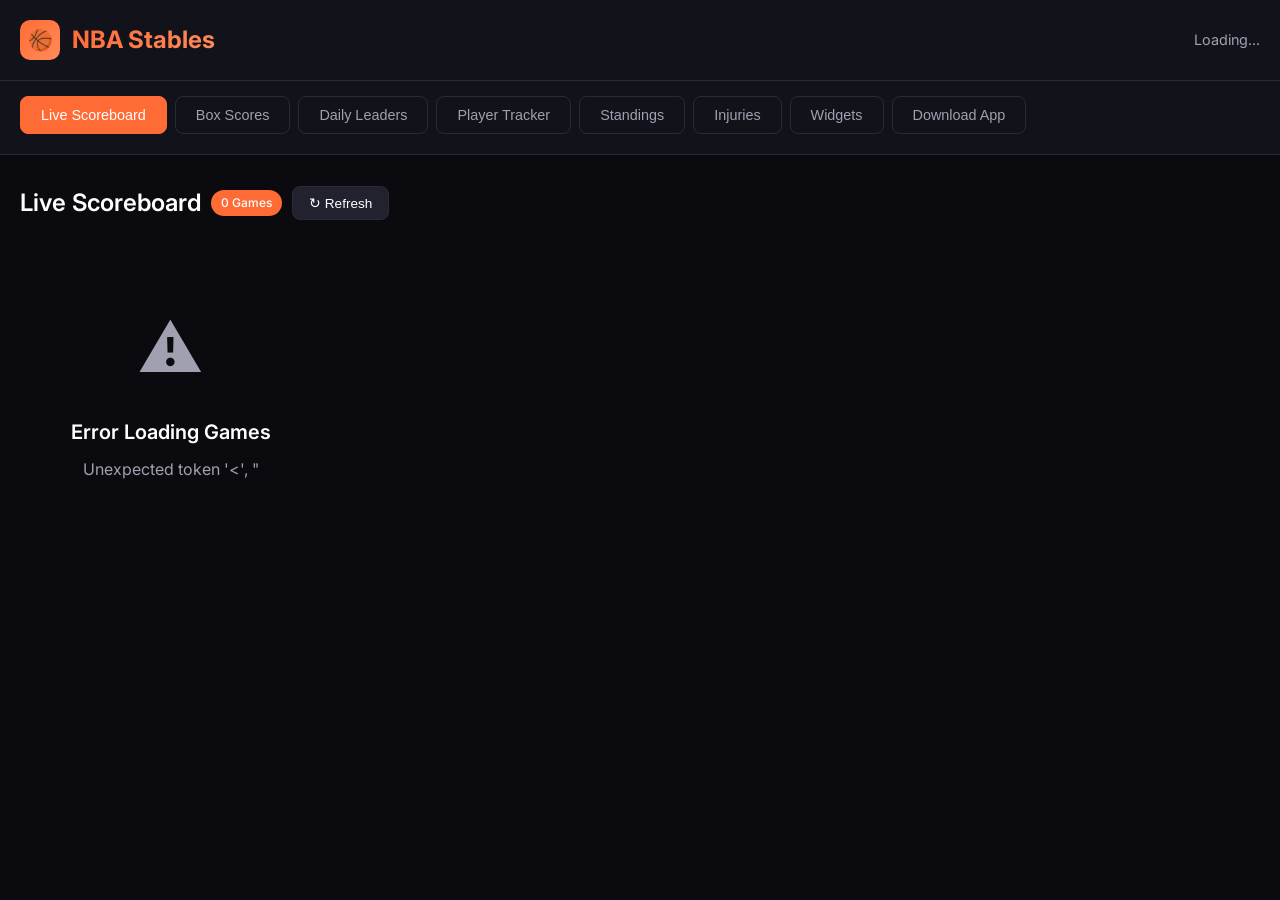
==== commit 10bd80cd: "improve mobile layout: fix nav/date overflow, responsive tables and grids Co-Authored-By: Claude Opu" ====
--- a/static/index.html
+++ b/static/index.html
@@ -154,9 +154,15 @@
 
         .nav-tabs {
             display: flex;
-            gap: 10px;
+            gap: 8px;
             overflow-x: auto;
             padding-bottom: 5px;
+            -webkit-overflow-scrolling: touch;
+            scrollbar-width: none;
+        }
+
+        .nav-tabs::-webkit-scrollbar {
+            display: none;
         }
 
         .nav-tab {
@@ -673,9 +679,17 @@
         /* Date Selector */
         .date-selector {
             display: flex;
-            gap: 10px;
+            gap: 8px;
             align-items: center;
             margin-bottom: 20px;
+            overflow-x: auto;
+            -webkit-overflow-scrolling: touch;
+            scrollbar-width: none;
+            padding-bottom: 5px;
+        }
+
+        .date-selector::-webkit-scrollbar {
+            display: none;
         }
 
         .date-btn {
@@ -686,6 +700,8 @@
             color: var(--text-secondary);
             cursor: pointer;
             font-size: 0.85rem;
+            white-space: nowrap;
+            flex-shrink: 0;
         }
 
         .date-btn:hover {
@@ -701,17 +717,47 @@
 
         /* Responsive */
         @media (max-width: 768px) {
+            .container {
+                padding: 0 12px;
+            }
+
             .cards-grid {
                 grid-template-columns: 1fr;
             }
 
+            .leaders-grid {
+                grid-template-columns: 1fr;
+            }
+
             .header-content {
                 flex-direction: column;
-                gap: 10px;
-            }
-
-            .nav-tabs {
-                justify-content: flex-start;
+                gap: 8px;
+            }
+
+            header {
+                padding: 12px 0;
+            }
+
+            nav {
+                padding: 10px 0;
+                position: sticky;
+                top: 58px;
+                z-index: 99;
+            }
+
+            .nav-tab {
+                padding: 8px 14px;
+                font-size: 0.8rem;
+                flex-shrink: 0;
+            }
+
+            .section-title {
+                font-size: 1.2rem;
+                flex-wrap: wrap;
+            }
+
+            main {
+                padding: 16px 0;
             }
 
             .search-container {
@@ -720,6 +766,36 @@
 
             .search-input-wrapper {
                 min-width: 100%;
+            }
+
+            .search-input {
+                padding: 12px 16px;
+            }
+
+            .btn {
+                padding: 12px 20px;
+                width: 100%;
+            }
+
+            .boxscore-table th,
+            .boxscore-table td {
+                padding: 8px 6px;
+                font-size: 0.75rem;
+            }
+
+            .player-stats-table th,
+            .player-stats-table td {
+                padding: 10px 6px;
+                font-size: 0.75rem;
+            }
+
+            .date-btn {
+                padding: 6px 12px;
+                font-size: 0.8rem;
+            }
+
+            .loading {
+                padding: 30px;
             }
         }
     </style>
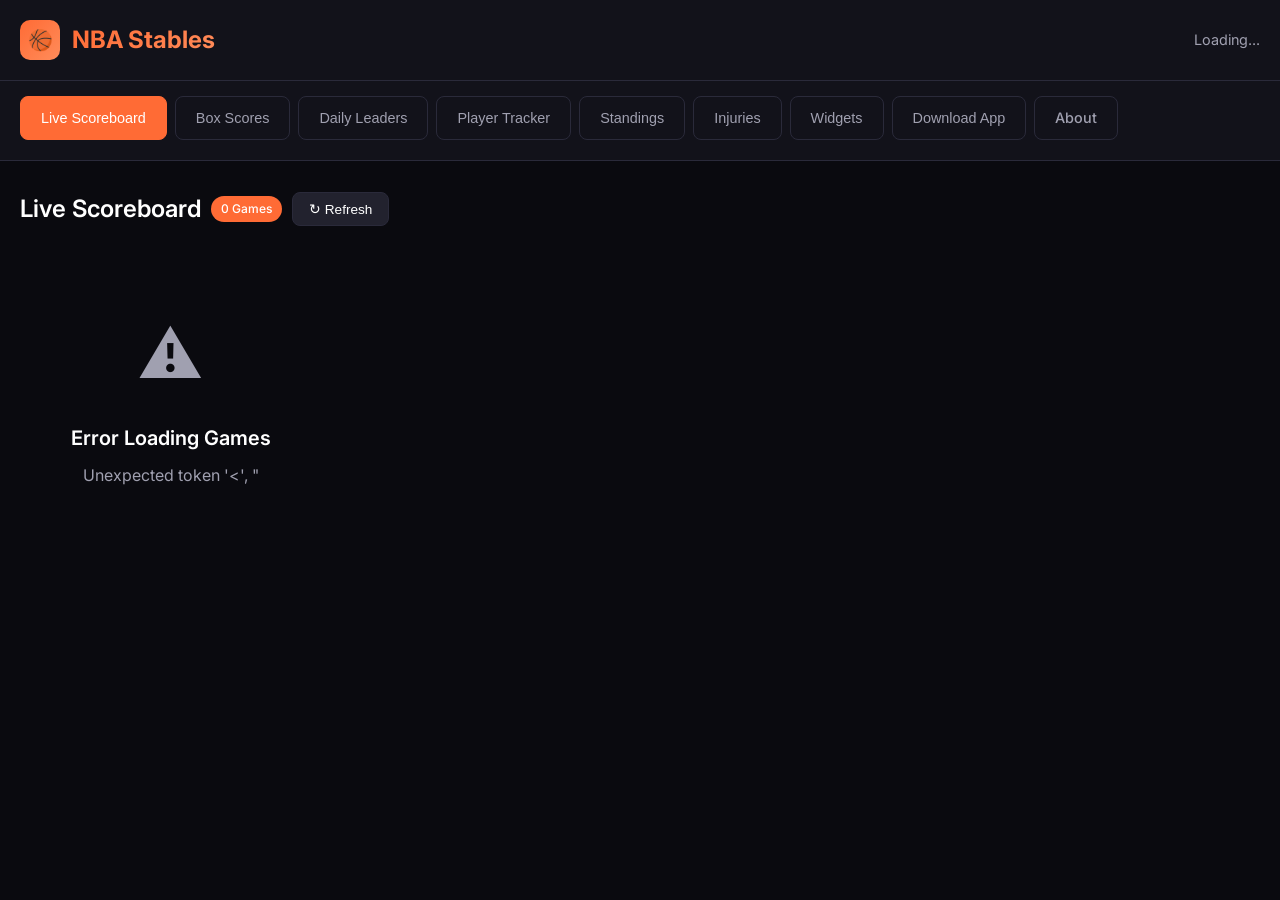
==== commit abfdf2e0: "add About link to navigation menu Co-Authored-By: Claude Opus 4.6 <noreply@anthropic.com>" ====
--- a/static/index.html
+++ b/static/index.html
@@ -824,6 +824,7 @@
                 <button class="nav-tab" data-section="injuries">Injuries</button>
                 <button class="nav-tab" data-section="widgets">Widgets</button>
                 <button class="nav-tab" data-section="download">Download App</button>
+                <a href="/about" class="nav-tab" style="text-decoration: none;">About</a>
             </div>
         </div>
     </nav>
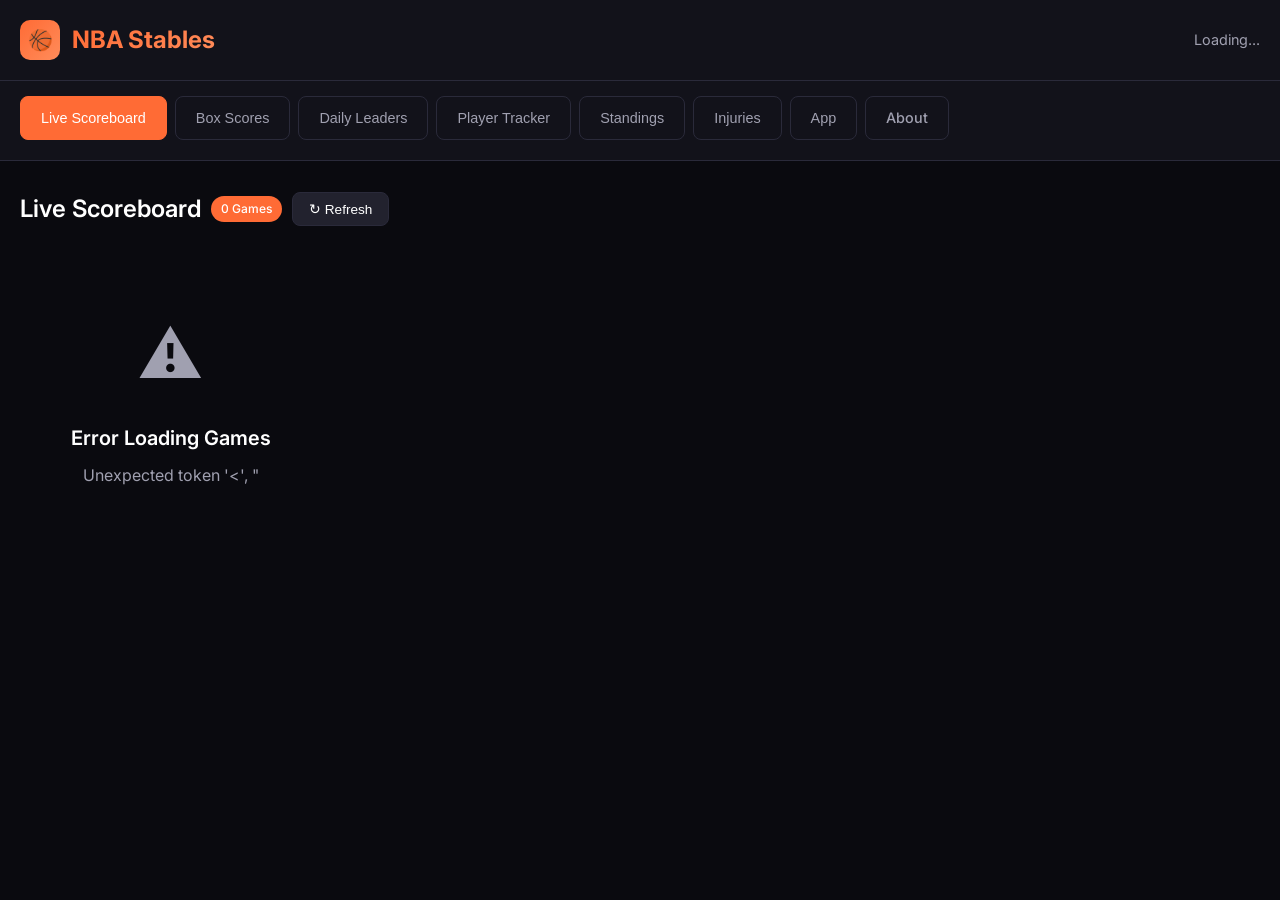
==== commit 966f312d: "fix mobile layout: condensed box scores, responsive grids, remove widgets/android build - Box scores" ====
--- a/static/index.html
+++ b/static/index.html
@@ -822,8 +822,7 @@
                 <button class="nav-tab" data-section="tracker">Player Tracker</button>
                 <button class="nav-tab" data-section="standings">Standings</button>
                 <button class="nav-tab" data-section="injuries">Injuries</button>
-                <button class="nav-tab" data-section="widgets">Widgets</button>
-                <button class="nav-tab" data-section="download">Download App</button>
+                <button class="nav-tab" data-section="download">App</button>
                 <a href="/about" class="nav-tab" style="text-decoration: none;">About</a>
             </div>
         </div>
@@ -851,13 +850,13 @@
                 </div>
                 <div class="date-selector">
                     <button class="date-btn active" data-offset="0">Today</button>
-                    <button class="date-btn" data-offset="1">Yesterday</button>
-                    <button class="date-btn" data-offset="2">2 Days Ago</button>
-                    <button class="date-btn" data-offset="3">3 Days Ago</button>
-                    <button class="date-btn" data-offset="4">4 Days Ago</button>
-                    <button class="date-btn" data-offset="5">5 Days Ago</button>
-                    <button class="date-btn" data-offset="6">6 Days Ago</button>
-                    <button class="date-btn" data-offset="7">7 Days Ago</button>
+                    <button class="date-btn" data-offset="1">-1d</button>
+                    <button class="date-btn" data-offset="2">-2d</button>
+                    <button class="date-btn" data-offset="3">-3d</button>
+                    <button class="date-btn" data-offset="4">-4d</button>
+                    <button class="date-btn" data-offset="5">-5d</button>
+                    <button class="date-btn" data-offset="6">-6d</button>
+                    <button class="date-btn" data-offset="7">-7d</button>
                 </div>
                 <div id="boxscoresContent">
                     <div class="loading"><div class="spinner"></div> Loading box scores...</div>
@@ -872,8 +871,8 @@
                 </div>
                 <div class="date-selector" id="leadersDateSelector">
                     <button class="date-btn active" data-offset="0">Today</button>
-                    <button class="date-btn" data-offset="1">Yesterday</button>
-                    <button class="date-btn" data-offset="2">2 Days Ago</button>
+                    <button class="date-btn" data-offset="1">-1d</button>
+                    <button class="date-btn" data-offset="2">-2d</button>
                 </div>
                 <div id="leadersContent" class="leaders-grid">
                     <div class="loading"><div class="spinner"></div> Loading leaders...</div>
@@ -908,7 +907,7 @@
                     NBA Standings
                     <button class="refresh-btn" onclick="loadStandings()">&#8635; Refresh</button>
                 </div>
-                <div id="standingsContent" style="display: grid; grid-template-columns: repeat(auto-fit, minmax(500px, 1fr)); gap: 20px;">
+                <div id="standingsContent" style="display: grid; grid-template-columns: repeat(auto-fit, minmax(min(500px, 100%), 1fr)); gap: 20px;">
                     <div class="loading"><div class="spinner"></div> Loading standings...</div>
                 </div>
             </section>
@@ -931,135 +930,22 @@
                 </div>
             </section>
 
-            <!-- Widgets Section -->
-            <section id="widgets" class="section">
-                <div class="section-title">Desktop Widgets</div>
-                <p style="color: var(--text-secondary); margin-bottom: 30px;">Download widgets for your macOS desktop. Requires <a href="https://tracesof.net/uebersicht/" target="_blank" style="color: var(--accent);">Ubersicht</a> app.</p>
-
-                <div class="widgets-grid" style="display: grid; grid-template-columns: repeat(auto-fill, minmax(400px, 1fr)); gap: 30px;">
-                    <!-- Scoreboard Widget -->
-                    <div class="card" style="padding: 20px;">
-                        <h3 style="margin-bottom: 15px; color: var(--accent);">NBA Scoreboard Widget</h3>
-                        <div class="widget-preview" style="background: #0a0a0f; border-radius: 12px; padding: 20px; margin-bottom: 20px;">
-                            <div class="widget-mockup" style="background: rgba(10, 10, 15, 0.95); padding: 16px; border-radius: 12px; border: 1px solid rgba(255,255,255,0.1); font-size: 13px;">
-                                <div style="display: flex; justify-content: space-between; margin-bottom: 12px; padding-bottom: 10px; border-bottom: 1px solid rgba(255,255,255,0.1);">
-                                    <span style="font-weight: 600;">&#127936; NBA Live</span>
-                                    <span style="color: #888; font-size: 11px;">February 11, 2026</span>
-                                </div>
-                                <div style="background: rgba(255,255,255,0.05); padding: 10px; border-radius: 8px; margin-bottom: 8px;">
-                                    <div style="display: flex; justify-content: space-between; margin-bottom: 4px;">
-                                        <span style="font-size: 12px;">LAL</span>
-                                        <span style="color: #ff6b35; font-weight: 700;">108</span>
-                                    </div>
-                                    <div style="display: flex; justify-content: space-between;">
-                                        <span style="font-size: 12px;">BOS</span>
-                                        <span style="color: #ff6b35; font-weight: 700;">112</span>
-                                    </div>
-                                    <div style="font-size: 10px; color: #888; margin-top: 6px;">Q4 2:30</div>
-                                </div>
-                            </div>
-                        </div>
-                        <p style="color: var(--text-secondary); font-size: 0.9rem; margin-bottom: 20px;">
-                            Shows live NBA scores on your desktop. Updates every 60 seconds. Displays team scores, game status, and top performers.
-                        </p>
-                        <div style="display: flex; gap: 10px; flex-wrap: wrap;">
-                            <button class="btn" onclick="downloadWidget('scoreboard')">Download Widget</button>
-                            <button class="btn" style="background: var(--bg-hover); border: 1px solid var(--border);" onclick="showWidgetCode('scoreboard')">View Code</button>
-                        </div>
-                    </div>
-
-                    <!-- Player Tracker Widget -->
-                    <div class="card" style="padding: 20px;">
-                        <h3 style="margin-bottom: 15px; color: var(--accent);">Player Tracker Widget</h3>
-                        <div class="widget-preview" style="background: #0a0a0f; border-radius: 12px; padding: 20px; margin-bottom: 20px;">
-                            <div class="widget-mockup" style="background: rgba(10, 10, 15, 0.95); padding: 16px; border-radius: 12px; border: 1px solid rgba(255,255,255,0.1); font-size: 13px;">
-                                <div style="display: flex; justify-content: space-between; margin-bottom: 12px; padding-bottom: 10px; border-bottom: 1px solid rgba(255,255,255,0.1);">
-                                    <span style="font-weight: 600;">&#127942; My Players</span>
-                                </div>
-                                <div style="background: rgba(255,255,255,0.05); padding: 10px; border-radius: 8px; margin-bottom: 8px;">
-                                    <div style="font-weight: 500; margin-bottom: 4px;">LeBron James</div>
-                                    <div style="font-size: 11px; color: #888;">LAL | 32:15</div>
-                                    <div style="display: flex; gap: 15px; margin-top: 6px; font-size: 12px;">
-                                        <span><span style="color: #ff6b35;">28</span> PTS</span>
-                                        <span><span style="color: #ff6b35;">8</span> REB</span>
-                                        <span><span style="color: #ff6b35;">11</span> AST</span>
-                                    </div>
-                                </div>
-                            </div>
-                        </div>
-                        <p style="color: var(--text-secondary); font-size: 0.9rem; margin-bottom: 20px;">
-                            Track specific players live stats. Edit the widget to add your favorite player IDs. Shows points, rebounds, assists, and more.
-                        </p>
-                        <div style="display: flex; gap: 10px; flex-wrap: wrap;">
-                            <button class="btn" onclick="downloadWidget('player')">Download Widget</button>
-                            <button class="btn" style="background: var(--bg-hover); border: 1px solid var(--border);" onclick="showWidgetCode('player')">View Code</button>
-                        </div>
-                    </div>
-                </div>
-
-                <!-- Installation Instructions -->
-                <div class="card" style="padding: 25px; margin-top: 30px;">
-                    <h3 style="margin-bottom: 20px; color: var(--accent);">Installation Instructions</h3>
-                    <ol style="color: var(--text-secondary); line-height: 2; padding-left: 20px;">
-                        <li>Download and install <a href="https://tracesof.net/uebersicht/" target="_blank" style="color: var(--accent);">Ubersicht</a> for macOS</li>
-                        <li>Download a widget file from above</li>
-                        <li>Move the <code style="background: var(--bg-secondary); padding: 2px 8px; border-radius: 4px;">.jsx</code> file to <code style="background: var(--bg-secondary); padding: 2px 8px; border-radius: 4px;">~/Library/Application Support/Ubersicht/widgets/</code></li>
-                        <li>The widget will automatically appear on your desktop</li>
-                        <li><strong>Important:</strong> Edit the <code style="background: var(--bg-secondary); padding: 2px 8px; border-radius: 4px;">API_URL</code> in the widget file to point to your deployed API (or use localhost for local testing)</li>
-                    </ol>
-                </div>
-
-                <!-- Widget Code Modal -->
-                <div id="widgetCodeModal" style="display: none; position: fixed; top: 0; left: 0; right: 0; bottom: 0; background: rgba(0,0,0,0.8); z-index: 1000; padding: 50px;">
-                    <div style="max-width: 800px; margin: 0 auto; background: var(--bg-card); border-radius: 12px; max-height: 90vh; overflow: hidden; display: flex; flex-direction: column;">
-                        <div style="padding: 20px; border-bottom: 1px solid var(--border); display: flex; justify-content: space-between; align-items: center;">
-                            <h3>Widget Code</h3>
-                            <button onclick="closeWidgetModal()" style="background: none; border: none; color: var(--text-primary); font-size: 24px; cursor: pointer;">&times;</button>
-                        </div>
-                        <pre id="widgetCodeContent" style="padding: 20px; overflow: auto; flex: 1; background: var(--bg-secondary); margin: 0; font-size: 12px; line-height: 1.5;"></pre>
-                    </div>
-                </div>
-            </section>
-
-            <!-- Download Section -->
+            <!-- App Section -->
             <section id="download" class="section">
-                <div class="section-title">Download Android Widget</div>
-                <p style="color: var(--text-secondary); margin-bottom: 30px;">Get live NBA scores directly on your Android home screen.</p>
-
+                <div class="section-title">NBA Stables App</div>
                 <div class="card" style="padding: 30px; max-width: 500px;">
-                    <div style="text-align: center; margin-bottom: 25px;">
+                    <div style="text-align: center;">
                         <div style="width: 80px; height: 80px; background: linear-gradient(135deg, #ff6b35, #ff8c5a); border-radius: 20px; margin: 0 auto 15px; display: flex; align-items: center; justify-content: center; font-size: 40px;">&#127936;</div>
-                        <h2 style="margin-bottom: 5px;">NBA Stables Widget</h2>
-                        <p style="color: var(--text-secondary);">v1.0 • Android 8.0+</p>
-                    </div>
-
-                    <ul style="color: var(--text-secondary); margin-bottom: 25px; padding-left: 20px; line-height: 2;">
-                        <li>Live NBA scores on your home screen</li>
-                        <li>Auto-updates every 15 minutes</li>
-                        <li>Dark theme, minimal design</li>
-                        <li>No ads, no tracking</li>
-                    </ul>
-
-                    <a href="https://github.com/sreckoskocilic/nba_stables/releases/latest/download/nba-stables-widget.apk"
-                       class="btn"
-                       style="display: block; text-align: center; text-decoration: none; margin-bottom: 15px;">
-                        Download APK
-                    </a>
-
-                    <p style="color: var(--text-secondary); font-size: 0.8rem; text-align: center;">
-                        Or view all releases on <a href="https://github.com/sreckoskocilic/nba_stables/releases" target="_blank" style="color: var(--accent);">GitHub</a>
-                    </p>
-                </div>
-
-                <div class="card" style="padding: 25px; margin-top: 20px; max-width: 500px;">
-                    <h3 style="margin-bottom: 15px; color: var(--accent);">Installation</h3>
-                    <ol style="color: var(--text-secondary); line-height: 2; padding-left: 20px;">
-                        <li>Download the APK file</li>
-                        <li>Open on your Android phone</li>
-                        <li>Allow "Install from unknown sources" if prompted</li>
-                        <li>Install the app</li>
-                        <li>Long-press home screen → Widgets → NBA Stables</li>
-                    </ol>
+                        <h2 style="margin-bottom: 10px;">Coming Soon</h2>
+                        <p style="color: var(--text-secondary); margin-bottom: 20px;">We're building a native Android app with a home screen widget for live NBA scores.</p>
+                        <ul style="color: var(--text-secondary); text-align: left; padding-left: 20px; line-height: 2; margin-bottom: 20px;">
+                            <li>Live scores widget on your home screen</li>
+                            <li>Auto-updates during games</li>
+                            <li>Dark theme, minimal design</li>
+                            <li>No ads, no tracking</li>
+                        </ul>
+                        <p style="color: var(--text-secondary); font-size: 0.85rem;">In the meantime, you can install this site as a PWA — tap your browser's "Add to Home Screen" option.</p>
+                    </div>
                 </div>
             </section>
 
@@ -1211,7 +1097,37 @@
                     return;
                 }
 
-                container.innerHTML = data.boxscores.map(game => `
+                const isMobile = window.innerWidth <= 768;
+                container.innerHTML = data.boxscores.map(game => {
+                    if (isMobile) {
+                        return `
+                    <div class="card boxscore-card" style="margin-bottom: 16px; cursor: pointer;" onclick="toggleGameDetails('${game.gameId}', this)">
+                        ${game.teams.map(team => `
+                        <div style="padding: 12px; ${game.teams.indexOf(team) === 0 ? 'border-bottom: 1px solid var(--border);' : ''}">
+                            <div style="display: flex; justify-content: space-between; align-items: center; margin-bottom: 8px;">
+                                <span style="font-weight: 600; font-size: 0.95rem;">${team.name}</span>
+                                <span style="font-size: 1.3rem; font-weight: 700; color: var(--accent);">${team.score}</span>
+                            </div>
+                            <div style="display: flex; gap: 8px; flex-wrap: wrap; font-size: 0.7rem; color: var(--text-secondary);">
+                                <span>FG ${(team.stats.fgPct * 100).toFixed(0)}%</span>
+                                <span>3P ${(team.stats.threePtPct * 100).toFixed(0)}%</span>
+                                <span>FT ${(team.stats.ftPct * 100).toFixed(0)}%</span>
+                                <span>REB ${team.stats.rebounds}</span>
+                                <span>AST ${team.stats.assists}</span>
+                                <span>TO ${team.stats.turnovers}</span>
+                            </div>
+                            <div style="font-size: 0.75rem; color: var(--text-secondary); margin-top: 6px;">
+                                ${team.leader.name} <span style="color: var(--accent);">${team.leader.points}/${team.leader.rebounds}/${team.leader.assists}</span>
+                            </div>
+                        </div>
+                        `).join('')}
+                        <div style="text-align: center; padding: 8px; color: var(--text-secondary); font-size: 0.75rem; border-top: 1px solid var(--border);">
+                            Tap for player details ▼
+                        </div>
+                        <div class="game-details" id="details-${game.gameId}" style="display: none;"></div>
+                    </div>`;
+                    } else {
+                        return `
                     <div class="card boxscore-card" style="margin-bottom: 20px; cursor: pointer;" onclick="toggleGameDetails('${game.gameId}', this)">
                         <table class="boxscore-table">
                             <thead>
@@ -1257,8 +1173,9 @@
                             Click to see player details ▼
                         </div>
                         <div class="game-details" id="details-${game.gameId}" style="display: none;"></div>
-                    </div>
-                `).join('');
+                    </div>`;
+                    }
+                }).join('');
             } catch (error) {
                 container.innerHTML = `
                     <div class="empty-state">
@@ -1673,7 +1590,7 @@
                     <p style="color: var(--text-secondary); margin-bottom: 10px; font-size: 0.75rem;">
                         ${allPlayers.length} injured | GTD=Game Time Decision | OUT=Season | Date=Return
                     </p>
-                    <div style="display: grid; grid-template-columns: repeat(4, 1fr); gap: 10px;">
+                    <div style="display: grid; grid-template-columns: repeat(auto-fit, minmax(min(250px, 100%), 1fr)); gap: 10px;">
                         ${cols.map(renderColumn).join('')}
                     </div>
                 `;
@@ -1683,7 +1600,7 @@
                     <p style="color: var(--text-secondary); margin-bottom: 20px; font-size: 0.9rem;">
                         Last updated: ${data.lastUpdated} | Source: ${data.source}
                     </p>
-                    <div style="display: grid; grid-template-columns: repeat(auto-fill, minmax(450px, 1fr)); gap: 20px;">
+                    <div style="display: grid; grid-template-columns: repeat(auto-fill, minmax(min(450px, 100%), 1fr)); gap: 20px;">
                         ${data.injuries.map(team => `
                             <div class="card" style="overflow: hidden;">
                                 <div style="padding: 15px 20px; background: var(--bg-secondary); font-weight: 600; border-bottom: 1px solid var(--border);">
@@ -1753,207 +1670,6 @@
             }
         }
 
-        // Widget Code Templates
-        const widgetTemplates = {
-            scoreboard: `// NBA Scoreboard Widget for Ubersicht
-// Change the URL below to your deployed API URL
-const API_URL = "${window.location.origin}";
-
-export const refreshFrequency = 60000; // Refresh every 60 seconds
-
-export const command = \`curl -s \${API_URL}/api/scoreboard\`;
-
-export const className = \`
-  top: 20px;
-  right: 20px;
-  font-family: -apple-system, BlinkMacSystemFont, sans-serif;
-  font-size: 13px;
-  color: #fff;
-  background: rgba(10, 10, 15, 0.85);
-  backdrop-filter: blur(10px);
-  padding: 16px;
-  border-radius: 12px;
-  width: 280px;
-  box-shadow: 0 8px 32px rgba(0,0,0,0.4);
-  border: 1px solid rgba(255,255,255,0.1);
-\`;
-
-const headerStyle = {
-  display: 'flex',
-  justifyContent: 'space-between',
-  alignItems: 'center',
-  marginBottom: '12px',
-  paddingBottom: '10px',
-  borderBottom: '1px solid rgba(255,255,255,0.1)'
-};
-
-const titleStyle = { fontWeight: '600', fontSize: '14px', display: 'flex', alignItems: 'center', gap: '6px' };
-const dateStyle = { fontSize: '11px', color: '#888' };
-const gameStyle = { marginBottom: '10px', padding: '10px', background: 'rgba(255,255,255,0.05)', borderRadius: '8px' };
-const teamRowStyle = { display: 'flex', justifyContent: 'space-between', alignItems: 'center', marginBottom: '4px' };
-const teamNameStyle = { fontSize: '12px', fontWeight: '500' };
-const scoreStyle = { fontSize: '14px', fontWeight: '700', color: '#ff6b35' };
-const statusStyle = { fontSize: '10px', color: '#888', textTransform: 'uppercase', marginTop: '6px' };
-const leaderStyle = { fontSize: '10px', color: '#666', marginTop: '4px' };
-const emptyStyle = { textAlign: 'center', padding: '20px', color: '#666' };
-
-export const render = ({ output }) => {
-  try {
-    const data = JSON.parse(output);
-    if (!data.games || data.games.length === 0) {
-      return (
-        <div>
-          <div style={headerStyle}><span style={titleStyle}>🏀 NBA Stables</span></div>
-          <div style={emptyStyle}>No games today</div>
-        </div>
-      );
-    }
-    return (
-      <div>
-        <div style={headerStyle}>
-          <span style={titleStyle}>🏀 NBA Live</span>
-          <span style={dateStyle}>{data.date}</span>
-        </div>
-        {data.games.map((game, i) => (
-          <div key={i} style={gameStyle}>
-            <div style={teamRowStyle}>
-              <span style={teamNameStyle}>{game.awayTeam.tricode}</span>
-              <span style={scoreStyle}>{game.awayTeam.score}</span>
-            </div>
-            <div style={teamRowStyle}>
-              <span style={teamNameStyle}>{game.homeTeam.tricode}</span>
-              <span style={scoreStyle}>{game.homeTeam.score}</span>
-            </div>
-            <div style={statusStyle}>{game.status}</div>
-            <div style={leaderStyle}>⭐ {game.homeTeam.leader.name} {game.homeTeam.leader.points}pts</div>
-          </div>
-        ))}
-      </div>
-    );
-  } catch (e) {
-    return (
-      <div>
-        <div style={headerStyle}><span style={titleStyle}>🏀 NBA Stables</span></div>
-        <div style={emptyStyle}>Loading...</div>
-      </div>
-    );
-  }
-};`,
-
-            player: `// NBA Player Tracker Widget for Ubersicht
-// Change the URL and PLAYER_IDS below
-const API_URL = "${window.location.origin}";
-const PLAYER_IDS = "203507,201566,1629029"; // LeBron, Harden, Luka - change to your players
-
-export const refreshFrequency = 30000; // Refresh every 30 seconds
-
-export const command = \`curl -s "\${API_URL}/api/players/stats?ids=\${PLAYER_IDS}"\`;
-
-export const className = \`
-  top: 20px;
-  left: 20px;
-  font-family: -apple-system, BlinkMacSystemFont, sans-serif;
-  font-size: 13px;
-  color: #fff;
-  background: rgba(10, 10, 15, 0.85);
-  backdrop-filter: blur(10px);
-  padding: 16px;
-  border-radius: 12px;
-  width: 300px;
-  box-shadow: 0 8px 32px rgba(0,0,0,0.4);
-  border: 1px solid rgba(255,255,255,0.1);
-\`;
-
-const headerStyle = {
-  display: 'flex',
-  justifyContent: 'space-between',
-  alignItems: 'center',
-  marginBottom: '12px',
-  paddingBottom: '10px',
-  borderBottom: '1px solid rgba(255,255,255,0.1)'
-};
-
-const titleStyle = { fontWeight: '600', fontSize: '14px' };
-const playerStyle = { marginBottom: '10px', padding: '10px', background: 'rgba(255,255,255,0.05)', borderRadius: '8px' };
-const nameStyle = { fontWeight: '500', marginBottom: '4px' };
-const teamStyle = { fontSize: '11px', color: '#888' };
-const statsRow = { display: 'flex', gap: '15px', marginTop: '6px', fontSize: '12px' };
-const statValue = { color: '#ff6b35', fontWeight: '600' };
-const emptyStyle = { textAlign: 'center', padding: '20px', color: '#666' };
-
-export const render = ({ output }) => {
-  try {
-    const data = JSON.parse(output);
-    if (!data.players || data.players.length === 0) {
-      return (
-        <div>
-          <div style={headerStyle}><span style={titleStyle}>🏆 My Players</span></div>
-          <div style={emptyStyle}>No active games</div>
-        </div>
-      );
-    }
-    return (
-      <div>
-        <div style={headerStyle}><span style={titleStyle}>🏆 My Players</span></div>
-        {data.players.map((p, i) => (
-          <div key={i} style={playerStyle}>
-            <div style={nameStyle}>{p.name}</div>
-            <div style={teamStyle}>{p.team} | {p.minutes}</div>
-            <div style={statsRow}>
-              <span><span style={statValue}>{p.points}</span> PTS</span>
-              <span><span style={statValue}>{p.rebounds}</span> REB</span>
-              <span><span style={statValue}>{p.assists}</span> AST</span>
-            </div>
-            <div style={{...statsRow, color: '#888'}}>
-              <span>{p.threePointers} 3PT</span>
-              <span>{p.steals} STL</span>
-              <span>{p.blocks} BLK</span>
-            </div>
-          </div>
-        ))}
-      </div>
-    );
-  } catch (e) {
-    return (
-      <div>
-        <div style={headerStyle}><span style={titleStyle}>🏆 My Players</span></div>
-        <div style={emptyStyle}>Loading...</div>
-      </div>
-    );
-  }
-};`
-        };
-
-        function downloadWidget(type) {
-            const code = widgetTemplates[type];
-            const filename = type === 'scoreboard' ? 'nba-scoreboard.jsx' : 'nba-player-tracker.jsx';
-
-            const blob = new Blob([code], { type: 'text/plain' });
-            const url = URL.createObjectURL(blob);
-            const a = document.createElement('a');
-            a.href = url;
-            a.download = filename;
-            document.body.appendChild(a);
-            a.click();
-            document.body.removeChild(a);
-            URL.revokeObjectURL(url);
-        }
-
-        function showWidgetCode(type) {
-            const code = widgetTemplates[type];
-            document.getElementById('widgetCodeContent').textContent = code;
-            document.getElementById('widgetCodeModal').style.display = 'block';
-        }
-
-        function closeWidgetModal() {
-            document.getElementById('widgetCodeModal').style.display = 'none';
-        }
-
-        // Close modal on escape key
-        document.addEventListener('keydown', (e) => {
-            if (e.key === 'Escape') closeWidgetModal();
-        });
-
         // Register Service Worker for PWA
         if ('serviceWorker' in navigator) {
             navigator.serviceWorker.register('/static/sw.js');
